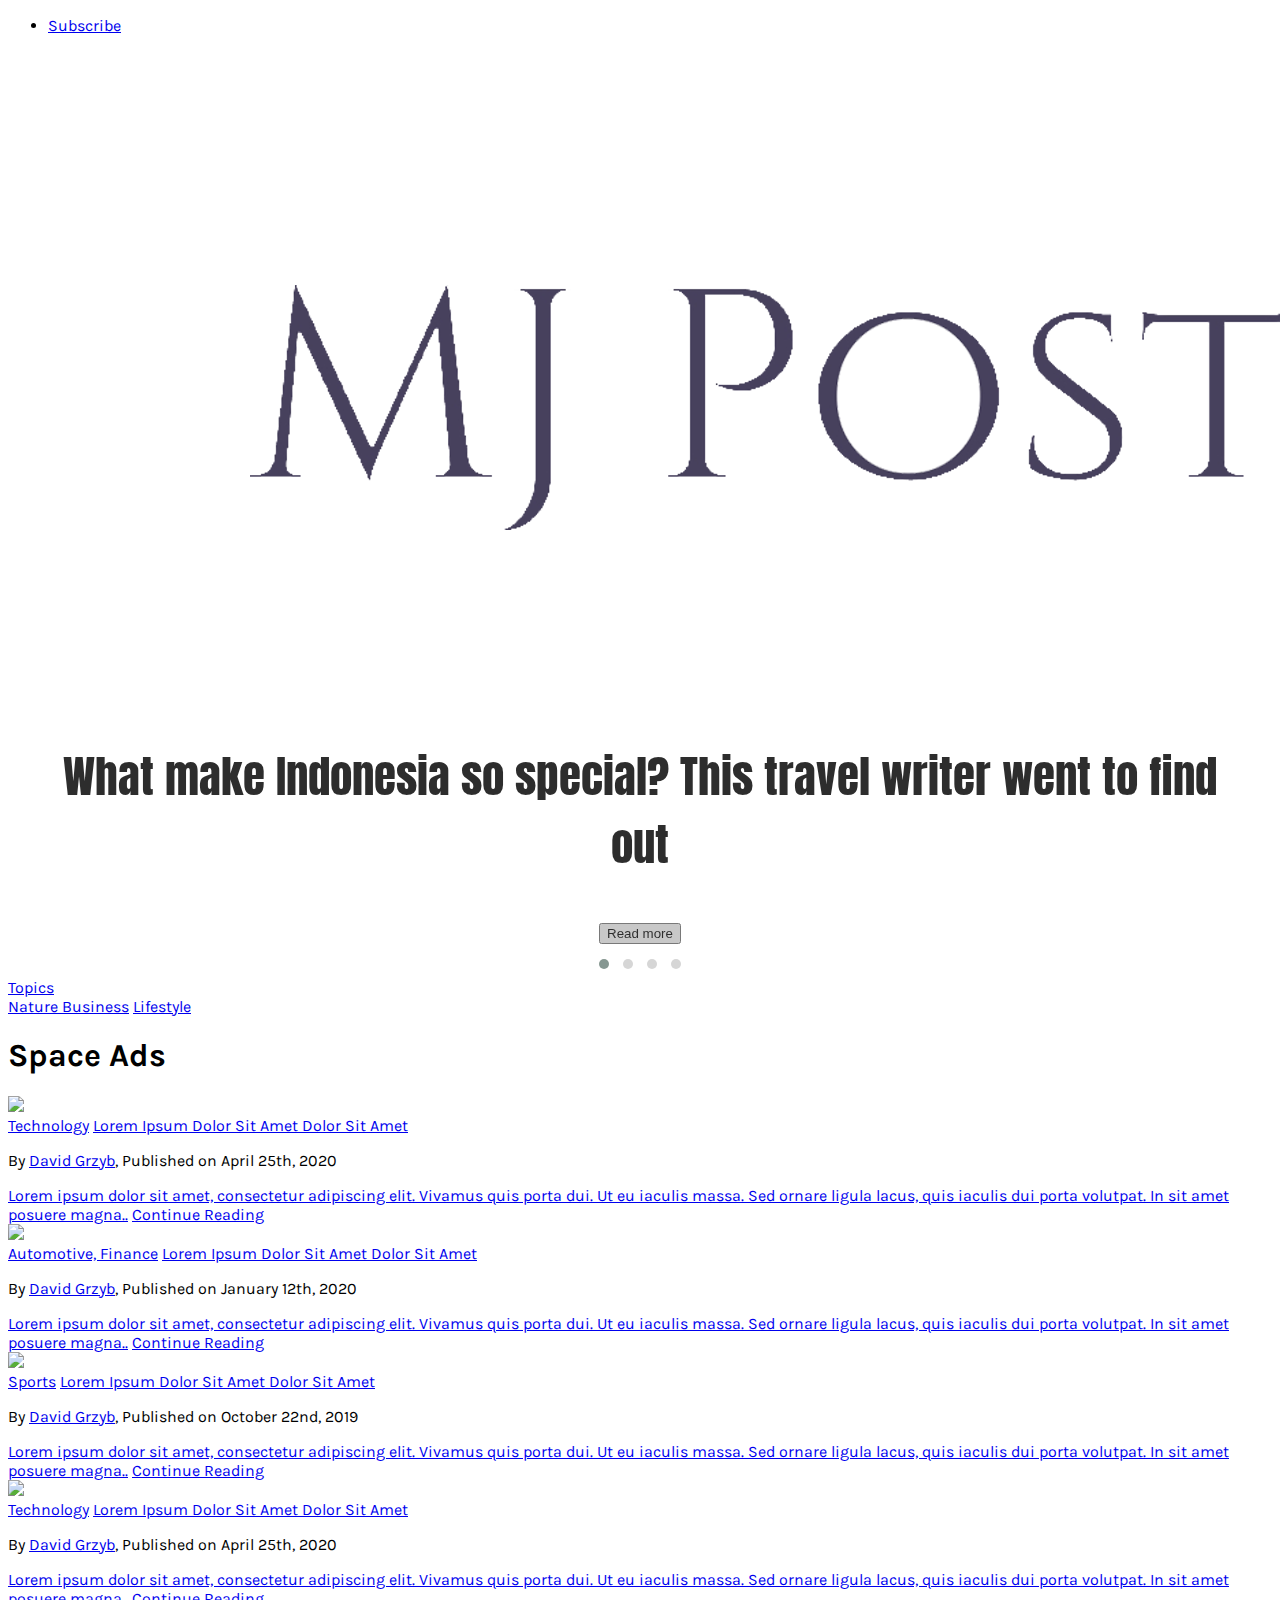
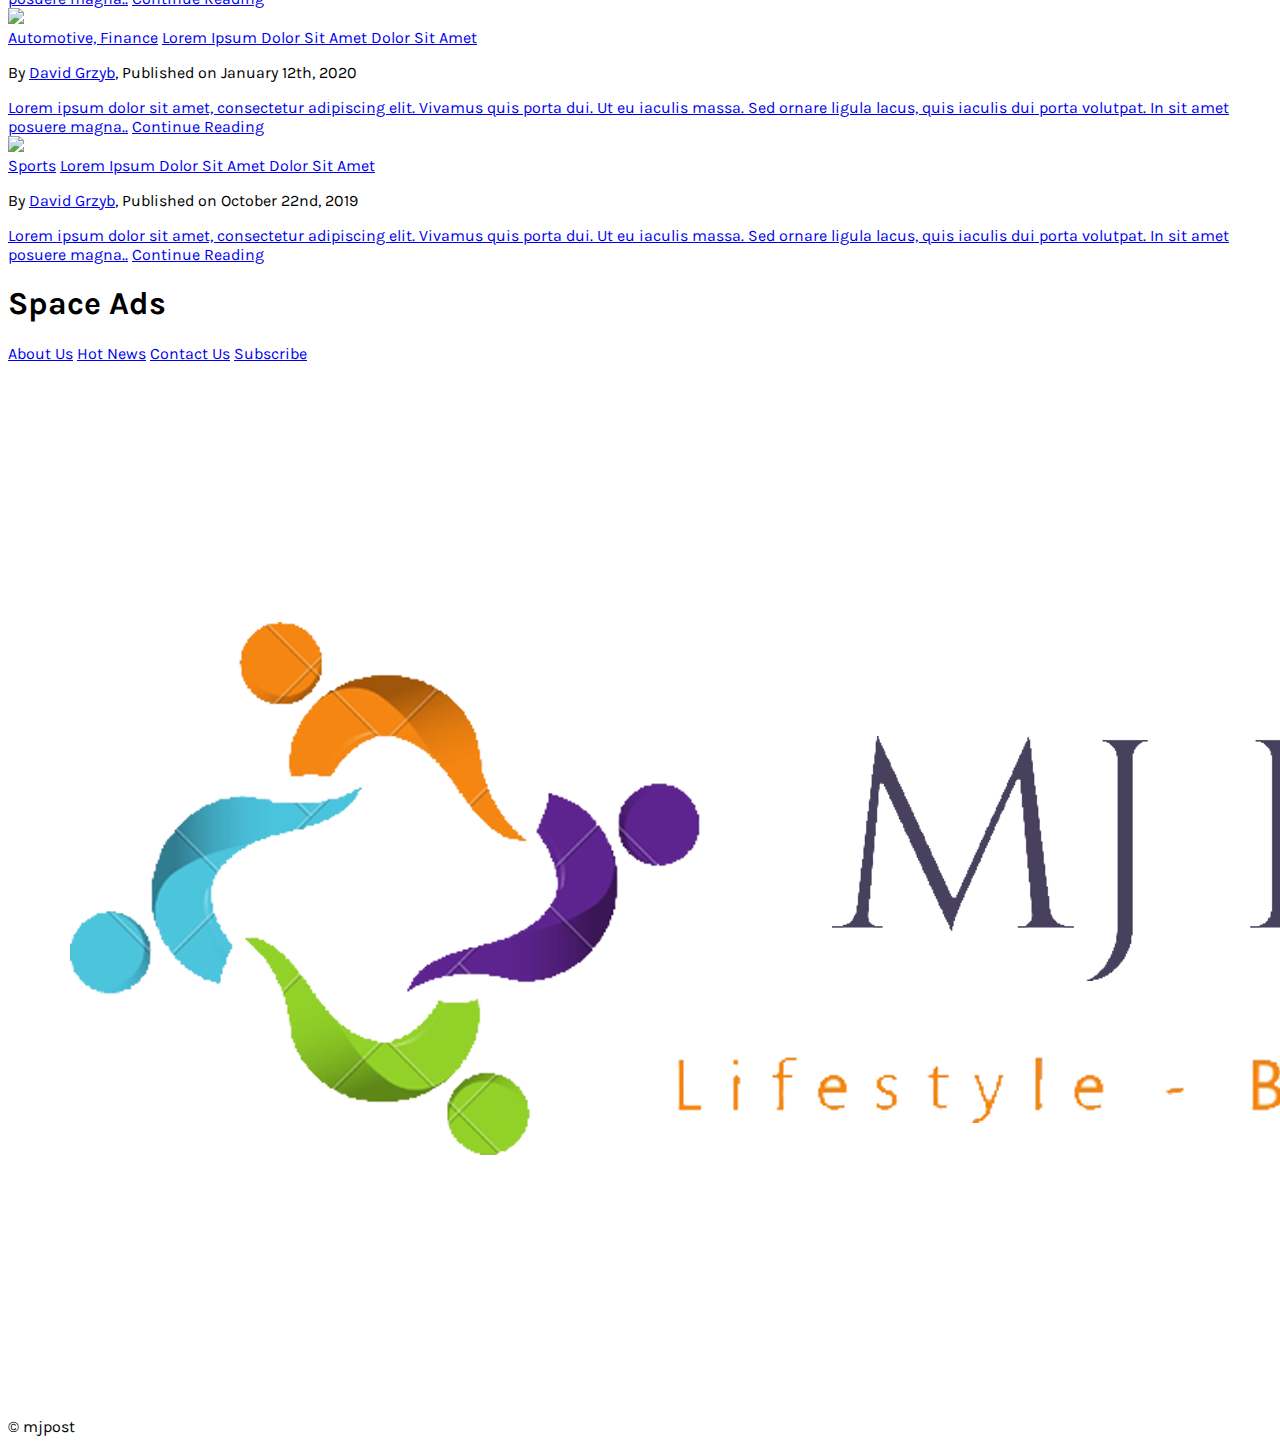
==== index.html @ 70ec4218 "forth commit" ====
<!DOCTYPE html>
<html lang="en">

<head>
    <meta charset="UTF-8" />
    <meta name="viewport" content="width=device-width, initial-scale=1.0" />
    <title>MJ POST MAGAZINE</title>
    <meta name="author" content="David Grzyb" />
    <meta name="description" content="" />

    <!-- google font -->
    <link rel="stylesheet" href="https://fonts.googleapis.com/css?family=Anton" />

    <!-- Tailwind -->
    <link href="https://unpkg.com/tailwindcss/dist/tailwind.min.css" rel="stylesheet" />
    <style>
        @import url("https://fonts.googleapis.com/css?family=Karla:400,700&display=swap");

        .font-family-karla {
            font-family: karla;
        }
    </style>

    <!-- my main css -->

    <!-- owlcarousel -->
    <link rel="stylesheet" href="./assets/css/owl.carousel.css" />
    <link rel="stylesheet" href="./assets/css/owl.carousel.min.css" />
    <link rel="stylesheet" href="./assets/css/owl.theme.default.css" />
    <link rel="stylesheet" href="./assets/css/owl.theme.default.min.css" />

    <!-- AlpineJS -->
    <script src="https://cdn.jsdelivr.net/gh/alpinejs/alpine@v2.x.x/dist/alpine.min.js" defer></script>

    <!-- Font Awesome -->
    <script src="https://cdnjs.cloudflare.com/ajax/libs/font-awesome/5.13.0/js/all.min.js"
        integrity="sha256-KzZiKy0DWYsnwMF+X1DvQngQ2/FxF7MF3Ff72XcpuPs=" crossorigin="anonymous"></script>
</head>

<body class="bg-white font-family-karla">
    <!-- Top Bar Nav -->
    <nav class="w-full py-4 bg-white shadow">
        <div class="w-full container mx-auto flex flex-wrap items-center justify-between">
            <nav>
                <ul class="flex items-center justify-between font-bold text-sm text-black uppercase no-underline">
                    <li>
                        <a class="hover:text-white hover:underline hover:bg-red-400 bg-red-200 py-4 px-4 rounded-md"
                            href="#">Subscribe</a>
                    </li>
                </ul>
            </nav>

            <img src="./assets/images/mj postonly.png" alt="logo" class="w-32 bg-white" />

            <div class="flex items-center text-lg no-underline text-black pr-6">
                <a class="" href="#">
                    <i class="fab fa-facebook hover:text-gray-200"></i>
                </a>
                <a class="pl-6" href="#">
                    <i class="fab fa-instagram hover:text-gray-200"></i>
                </a>
                <a class="pl-6" href="#">
                    <i class="fab fa-twitter hover:text-gray-200"></i>
                </a>
            </div>
        </div>
    </nav>

    <!-- Text Header -->
    <header class="w-full h-full">
        <div class="flex flex-col items-center py-10">
            <div class="owl-carousel owl-theme">
                <div class="item text-center py-48 h-full xs:h-16 md:h-32 lg:h-64" style="
              background: url(https://source.unsplash.com/DDsD431IFX4);
              height: 50%;
              background-position: center;
              background-size: cover;
              filter: brightness(75%);
              filter: contrast(65%);
            ">
                    <div class="text-white text-2xl" style="text-align: center;">
                        <p class="tracking-wider max-w-lg mx-auto px-auto"
                            style="font-family: 'Anton'; font-size: 45px;">
                            What make Indonesia so special? This travel writer went to find
                            out
                        </p>
                        <button
                            class="mt-10 text-lg bg-transparent hover:bg-white text-black font-semibold hover:text-black py-2 px-12 border border-black hover:border-transparent rounded"
                            style="transition: all 0.2s ease 0s;" onclick="location.href='./post.html'">
                            Read more
                        </button>
                    </div>
                </div>
                <div class="item text-center py-48" style="
              background: url(https://source.unsplash.com/DDsD431IFX4);
              height: 50%;
              background-position: center;
              background-size: cover;
              filter: brightness(75%);
              filter: contrast(65%);
            ">
                    <div class="text-white text-2xl" style="text-align: center;">
                        <p class="tracking-wider max-w-lg mx-auto px-auto"
                            style="font-family: 'Anton'; font-size: 45px;">
                            What make Indonesia so special? This travel writer went to find
                            out
                        </p>
                        <button
                            class="mt-10 text-lg bg-transparent hover:bg-white text-black font-semibold hover:text-black py-2 px-12 border border-black hover:border-transparent rounded"
                            style="transition: all 0.2s ease 0s;" onclick="location.href='./post.html'">
                            Read more
                        </button>
                    </div>
                </div>
                <div class="item text-center py-48" style="
              background: url(https://source.unsplash.com/DDsD431IFX4);
              height: 50%;
              background-position: center;
              background-size: cover;
              filter: brightness(75%);
              filter: contrast(65%);
            ">
                    <div class="text-white text-2xl" style="text-align: center;">
                        <p class="tracking-wider max-w-lg mx-auto px-auto"
                            style="font-family: 'Anton'; font-size: 45px;">
                            What make Indonesia so special? This travel writer went to find
                            out
                        </p>
                        <button
                            class="mt-10 text-lg bg-transparent hover:bg-white text-black font-semibold hover:text-black py-2 px-12 border border-black hover:border-transparent rounded"
                            style="transition: all 0.2s ease 0s;" onclick="location.href='./post.html'">
                            Read more
                        </button>
                    </div>
                </div>
                <div class="item text-center py-48" style="
              background: url(https://source.unsplash.com/DDsD431IFX4);
              height: 50%;
              background-position: center;
              background-size: cover;
              filter: brightness(75%);
              filter: contrast(65%);
            ">
                    <div class="text-white text-2xl" style="text-align: center;">
                        <p class="tracking-wider max-w-lg mx-auto px-auto"
                            style="font-family: 'Anton'; font-size: 45px;">
                            What make Indonesia so special? This travel writer went to find
                            out
                        </p>
                        <button
                            class="mt-10 text-lg bg-transparent hover:bg-white text-black font-semibold hover:text-black py-2 px-12 border border-black hover:border-transparent rounded"
                            style="transition: all 0.2s ease 0s;" onclick="location.href='./post.html'">
                            Read more
                        </button>
                    </div>
                </div>
            </div>
        </div>
    </header>

    <!-- Topic Nav -->
    <nav id="topic" class="w-full py-4 border-t border-b bg-gray-100" x-data="{ open: false }">
        <div class="block sm:hidden">
            <a href="#topic"
                class="block md:hidden text-base font-bold uppercase text-center flex justify-center items-center"
                @click="open = !open">
                Topics
                <i :class="open ? 'fa-chevron-down': 'fa-chevron-up'" class="fas ml-2"></i>
            </a>
        </div>
        <div :class="open ? 'block': 'hidden'" class="w-full flex-grow sm:flex sm:items-center sm:w-auto">
            <div
                class="w-full container mx-auto flex flex-col sm:flex-row items-center justify-center text-sm font-bold uppercase mt-0 px-6 py-2">
                <a href="#" class="hover:bg-gray-400 rounded py-2 px-4 mx-2">Nature <i</a> <a href="#"
                        class="hover:bg-gray-400 rounded py-2 px-4 mx-2">Business</a>
                <a href="#" class="hover:bg-gray-400 rounded py-2 px-4 mx-2">Lifestyle</a>
            </div>
        </div>
    </nav>
    <!-- ADS 2 -->
    <div class="container px-3 mx-auto max-w-2xl bg-gray-400 my-16 h-40 text-center align-items-center">
        <div>
            <h1 class="p-16">Space Ads</h1>
        </div>
    </div>
    <div class="container mx-auto flex flex-wrap py-6">
        <!-- Posts Section -->
        <section class="w-full md:w-1/2 flex flex-col items-center px-3">
            <article class="flex flex-col shadow my-4 hover:shadow-2xl" style="transition: all 0.2s ease 0s;"
                onclick="location.href='./post.html'">
                <!-- Article Image -->
                <a href="#" class="hover:opacity-75">
                    <img src="https://source.unsplash.com/collection/1346951/1000x500?sig=1" />
                </a>
                <div class="bg-white flex flex-col justify-start p-6">
                    <a href="#" class="text-blue-700 text-sm font-bold uppercase pb-4">Technology</a>
                    <a href="#" class="text-3xl font-bold hover:text-gray-700 pb-4">Lorem Ipsum Dolor Sit Amet Dolor Sit
                        Amet</a>
                    <p href="#" class="text-sm pb-3">
                        By
                        <a href="#" class="font-semibold hover:text-gray-800">David Grzyb</a>, Published on April 25th,
                        2020
                    </p>
                    <a href="#" class="pb-6">Lorem ipsum dolor sit amet, consectetur adipiscing elit. Vivamus
                        quis porta dui. Ut eu iaculis massa. Sed ornare ligula lacus, quis
                        iaculis dui porta volutpat. In sit amet posuere magna..</a>
                    <a href="#" class="uppercase text-gray-800 hover:text-black">Continue Reading <i
                            class="fas fa-arrow-right"></i></a>
                </div>
            </article>

            <article class="flex flex-col shadow my-4" style="transition: all 0.2s ease 0s;"
                onclick="location.href='./post.html'">
                <!-- Article Image -->
                <a href="#" class="hover:opacity-75">
                    <img src="https://source.unsplash.com/collection/1346951/1000x500?sig=2" />
                </a>
                <div class="bg-white flex flex-col justify-start p-6">
                    <a href="#" class="text-blue-700 text-sm font-bold uppercase pb-4">Automotive, Finance</a>
                    <a href="#" class="text-3xl font-bold hover:text-gray-700 pb-4">Lorem Ipsum Dolor Sit Amet Dolor Sit
                        Amet</a>
                    <p href="#" class="text-sm pb-3">
                        By
                        <a href="#" class="font-semibold hover:text-gray-800">David Grzyb</a>, Published on January
                        12th, 2020
                    </p>
                    <a href="#" class="pb-6">Lorem ipsum dolor sit amet, consectetur adipiscing elit. Vivamus
                        quis porta dui. Ut eu iaculis massa. Sed ornare ligula lacus, quis
                        iaculis dui porta volutpat. In sit amet posuere magna..</a>
                    <a href="#" class="uppercase text-gray-800 hover:text-black">Continue Reading <i
                            class="fas fa-arrow-right"></i></a>
                </div>
            </article>

            <article class="flex flex-col shadow my-4" style="transition: all 0.2s ease 0s;"
                onclick="location.href='./post.html'">
                <!-- Article Image -->
                <a href="#" class="hover:opacity-75">
                    <img src="https://source.unsplash.com/collection/1346951/1000x500?sig=3" />
                </a>
                <div class="bg-white flex flex-col justify-start p-6">
                    <a href="#" class="text-blue-700 text-sm font-bold uppercase pb-4">Sports</a>
                    <a href="#" class="text-3xl font-bold hover:text-gray-700 pb-4">Lorem Ipsum Dolor Sit Amet Dolor Sit
                        Amet</a>
                    <p href="#" class="text-sm pb-3">
                        By
                        <a href="#" class="font-semibold hover:text-gray-800">David Grzyb</a>, Published on October
                        22nd, 2019
                    </p>
                    <a href="#" class="pb-6">Lorem ipsum dolor sit amet, consectetur adipiscing elit. Vivamus
                        quis porta dui. Ut eu iaculis massa. Sed ornare ligula lacus, quis
                        iaculis dui porta volutpat. In sit amet posuere magna..</a>
                    <a href="#" class="uppercase text-gray-800 hover:text-black">Continue Reading <i
                            class="fas fa-arrow-right"></i></a>
                </div>
            </article>

            <!-- Pagination -->
            <!-- <div class="flex items-center py-8">
          <a
            href="#"
            class="h-10 w-10 bg-blue-800 hover:bg-blue-600 font-semibold text-white text-sm flex items-center justify-center"
            >1</a
          >
          <a
            href="#"
            class="h-10 w-10 font-semibold text-gray-800 hover:bg-blue-600 hover:text-white text-sm flex items-center justify-center"
            >2</a
          >
          <a
            href="#"
            class="h-10 w-10 font-semibold text-gray-800 hover:text-gray-900 text-sm flex items-center justify-center ml-3"
            >Next <i class="fas fa-arrow-right ml-2"></i
          ></a>
        </div> -->
        </section>

        <section class="w-full md:w-1/2 flex flex-col items-center px-3">
            <article class="flex flex-col shadow my-4" style="transition: all 0.2s ease 0s;"
                onclick="location.href='./post.html'">
                <!-- Article Image -->
                <a href="#" class="hover:opacity-75">
                    <img src="https://source.unsplash.com/collection/1346951/1000x500?sig=1" />
                </a>
                <div class="bg-white flex flex-col justify-start p-6">
                    <a href="#" class="text-blue-700 text-sm font-bold uppercase pb-4">Technology</a>
                    <a href="#" class="text-3xl font-bold hover:text-gray-700 pb-4">Lorem Ipsum Dolor Sit Amet Dolor Sit
                        Amet</a>
                    <p href="#" class="text-sm pb-3">
                        By
                        <a href="#" class="font-semibold hover:text-gray-800">David Grzyb</a>, Published on April 25th,
                        2020
                    </p>
                    <a href="#" class="pb-6">Lorem ipsum dolor sit amet, consectetur adipiscing elit. Vivamus
                        quis porta dui. Ut eu iaculis massa. Sed ornare ligula lacus, quis
                        iaculis dui porta volutpat. In sit amet posuere magna..</a>
                    <a href="#" class="uppercase text-gray-800 hover:text-black">Continue Reading <i
                            class="fas fa-arrow-right"></i></a>
                </div>
            </article>

            <article class="flex flex-col shadow my-4" style="transition: all 0.2s ease 0s;"
                onclick="location.href='./post.html'">
                <!-- Article Image -->
                <a href="#" class="hover:opacity-75">
                    <img src="https://source.unsplash.com/collection/1346951/1000x500?sig=2" />
                </a>
                <div class="bg-white flex flex-col justify-start p-6">
                    <a href="#" class="text-blue-700 text-sm font-bold uppercase pb-4">Automotive, Finance</a>
                    <a href="#" class="text-3xl font-bold hover:text-gray-700 pb-4">Lorem Ipsum Dolor Sit Amet Dolor Sit
                        Amet</a>
                    <p href="#" class="text-sm pb-3">
                        By
                        <a href="#" class="font-semibold hover:text-gray-800">David Grzyb</a>, Published on January
                        12th, 2020
                    </p>
                    <a href="#" class="pb-6">Lorem ipsum dolor sit amet, consectetur adipiscing elit. Vivamus
                        quis porta dui. Ut eu iaculis massa. Sed ornare ligula lacus, quis
                        iaculis dui porta volutpat. In sit amet posuere magna..</a>
                    <a href="#" class="uppercase text-gray-800 hover:text-black">Continue Reading <i
                            class="fas fa-arrow-right"></i></a>
                </div>
            </article>

            <article class="flex flex-col shadow my-4" style="transition: all 0.2s ease 0s;"
                onclick="location.href='./post.html'">
                <!-- Article Image -->
                <a href="#" class="hover:opacity-75">
                    <img src="https://source.unsplash.com/collection/1346951/1000x500?sig=3" />
                </a>
                <div class="bg-white flex flex-col justify-start p-6">
                    <a href="#" class="text-blue-700 text-sm font-bold uppercase pb-4">Sports</a>
                    <a href="#" class="text-3xl font-bold hover:text-gray-700 pb-4">Lorem Ipsum Dolor Sit Amet Dolor Sit
                        Amet</a>
                    <p href="#" class="text-sm pb-3">
                        By
                        <a href="#" class="font-semibold hover:text-gray-800">David Grzyb</a>, Published on October
                        22nd, 2019
                    </p>
                    <a href="#" class="pb-6">Lorem ipsum dolor sit amet, consectetur adipiscing elit. Vivamus
                        quis porta dui. Ut eu iaculis massa. Sed ornare ligula lacus, quis
                        iaculis dui porta volutpat. In sit amet posuere magna..</a>
                    <a href="#" class="uppercase text-gray-800 hover:text-black">Continue Reading <i
                            class="fas fa-arrow-right"></i></a>
                </div>
            </article>
        </section>
        <!-- Sidebar Section -->
        <!-- <aside class="w-full md:w-1/3 flex flex-col items-center px-3">
        <div class="w-full bg-white shadow flex flex-col my-4 p-6">
          <p class="text-xl font-semibold pb-5">About Us</p>
          <p class="pb-2">
            Lorem ipsum dolor sit amet, consectetur adipiscing elit. Maecenas
            mattis est eu odio sagittis tristique. Vestibulum ut finibus leo. In
            hac habitasse platea dictumst.
          </p>
          <a
            href="#"
            class="w-full bg-blue-800 text-white font-bold text-sm uppercase rounded hover:bg-blue-700 flex items-center justify-center px-2 py-3 mt-4"
          >
            Get to know us
          </a>
        </div>

        <div class="w-full bg-white shadow flex flex-col my-4 p-6">
          <p class="text-xl font-semibold pb-5">Instagram</p>
          <div class="grid grid-cols-3 gap-3">
            <img
              class="hover:opacity-75"
              src="https://source.unsplash.com/collection/1346951/150x150?sig=1"
            />
            <img
              class="hover:opacity-75"
              src="https://source.unsplash.com/collection/1346951/150x150?sig=2"
            />
            <img
              class="hover:opacity-75"
              src="https://source.unsplash.com/collection/1346951/150x150?sig=3"
            />
            <img
              class="hover:opacity-75"
              src="https://source.unsplash.com/collection/1346951/150x150?sig=4"
            />
            <img
              class="hover:opacity-75"
              src="https://source.unsplash.com/collection/1346951/150x150?sig=5"
            />
            <img
              class="hover:opacity-75"
              src="https://source.unsplash.com/collection/1346951/150x150?sig=6"
            />
            <img
              class="hover:opacity-75"
              src="https://source.unsplash.com/collection/1346951/150x150?sig=7"
            />
            <img
              class="hover:opacity-75"
              src="https://source.unsplash.com/collection/1346951/150x150?sig=8"
            />
            <img
              class="hover:opacity-75"
              src="https://source.unsplash.com/collection/1346951/150x150?sig=9"
            />
          </div>
          <a
            href="#"
            class="w-full bg-blue-800 text-white font-bold text-sm uppercase rounded hover:bg-blue-700 flex items-center justify-center px-2 py-3 mt-6"
          >
            <i class="fab fa-instagram mr-2"></i> Follow @dgrzyb
          </a>
        </div>
      </aside> -->
    </div>

    <!-- ADS 2-->
    <div class="container px-3 mx-auto max-w-2xl bg-gray-400 my-16 h-40 text-center align-items-center">
        <div>
            <h1 class="p-16">Space Ads</h1>
        </div>
    </div>
    <footer class="w-full border-t bg-white pb-12">
        <div class="w-full container mx-auto flex flex-col items-center">
            <div class="flex flex-col md:flex-row text-center md:text-left md:justify-between py-6">
                <a href="#" class="uppercase px-3">About Us</a>
                <a href="#" class="uppercase px-3">Hot News</a>
                <a href="#" class="uppercase px-3">Contact Us</a>
                <a href="#" class="uppercase px-3">Subscribe</a>
            </div>
            <div class="max-w-lg">
                <img src="./assets/images/Landscape logo.png" alt="logo" class="h-full w-full" />
            </div>
            <div class="uppercase pb-6">&copy; mjpost</div>
        </div>
    </footer>

    <script src="./assets/script/jquery-2.1.0.min.js"></script>
    <script src="./assets/script/owl.carousel.min.js"></script>

    <!-- my main js -->
    <script src="assets/script/main.js"></script>

    <script>
        function getCarouselData() {
            return {
                currentIndex: 0,
                images: [
                    "https://source.unsplash.com/collection/1346951/800x800?sig=1",
                    "https://source.unsplash.com/collection/1346951/800x800?sig=2",
                    "https://source.unsplash.com/collection/1346951/800x800?sig=3",
                    "https://source.unsplash.com/collection/1346951/800x800?sig=4",
                    "https://source.unsplash.com/collection/1346951/800x800?sig=5",
                    "https://source.unsplash.com/collection/1346951/800x800?sig=6",
                    "https://source.unsplash.com/collection/1346951/800x800?sig=7",
                    "https://source.unsplash.com/collection/1346951/800x800?sig=8",
                    "https://source.unsplash.com/collection/1346951/800x800?sig=9",
                ],
                increment() {
                    this.currentIndex =
                        this.currentIndex === this.images.length - 6 ?
                        0 :
                        this.currentIndex + 1;
                },
                decrement() {
                    this.currentIndex =
                        this.currentIndex === this.images.length - 6 ?
                        0 :
                        this.currentIndex - 1;
                },
            };
        }
    </script>
</body>

</html>
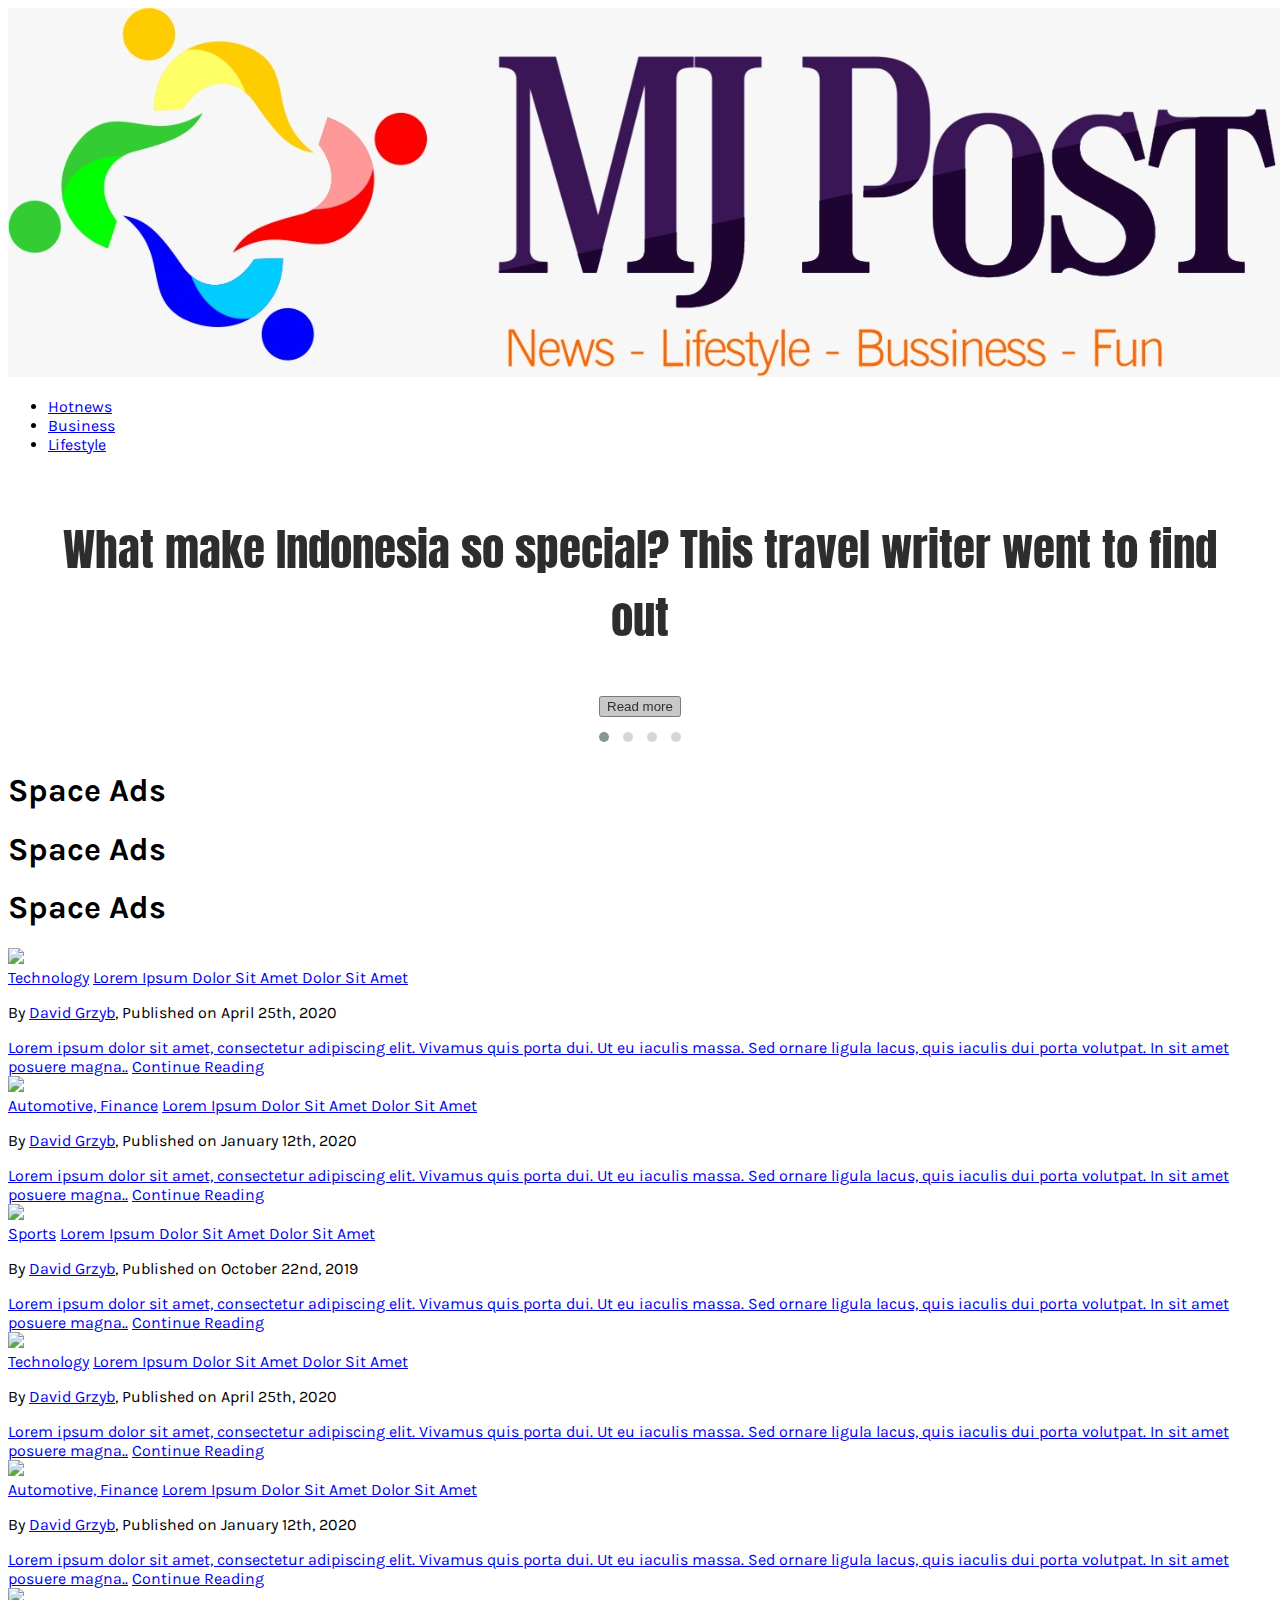
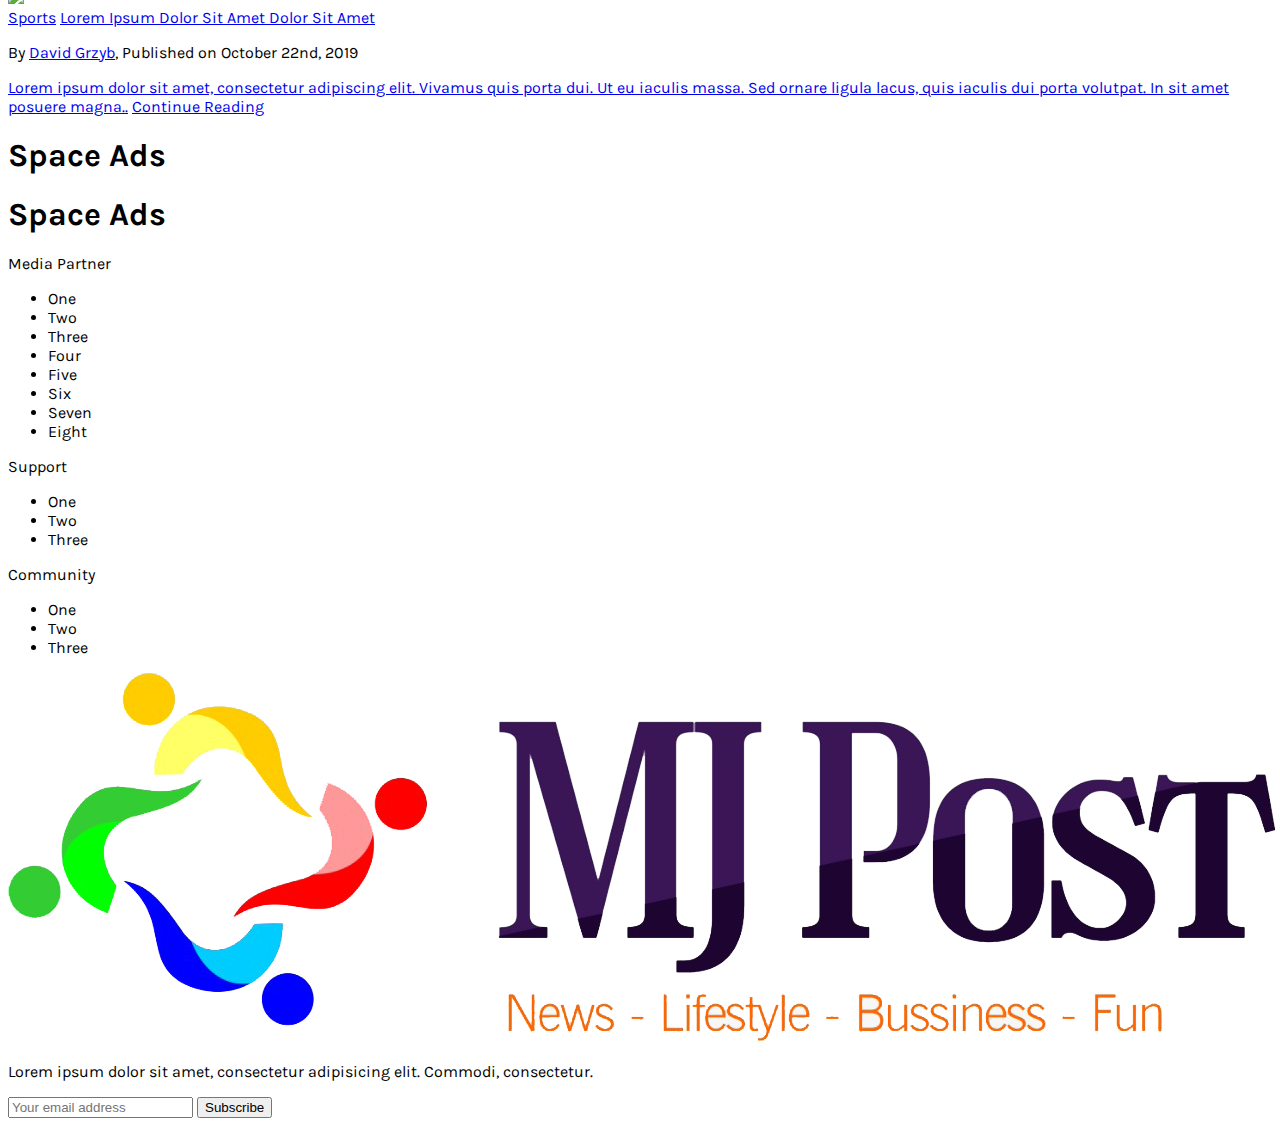
==== commit a08ba56b: "24 juli" ====
--- a/index.html
+++ b/index.html
@@ -22,7 +22,7 @@
     </style>
 
     <!-- my main css -->
-
+    <link rel="stylesheet" href="./assets/css/main.css" />
     <!-- owlcarousel -->
     <link rel="stylesheet" href="./assets/css/owl.carousel.css" />
     <link rel="stylesheet" href="./assets/css/owl.carousel.min.css" />
@@ -40,18 +40,22 @@
 <body class="bg-white font-family-karla">
     <!-- Top Bar Nav -->
     <nav class="w-full py-4 bg-white shadow">
-        <div class="w-full container mx-auto flex flex-wrap items-center justify-between">
+        <div class="w-full container mx-auto flex flex-wrap flex-col sm:flex-row items-center justify-between">
+            <img src="./assets/images/WhatsApp Image 2020-07-23 at 6.05.15 PM.jpeg" alt="logo" class="w-32 bg-white" />
             <nav>
                 <ul class="flex items-center justify-between font-bold text-sm text-black uppercase no-underline">
                     <li>
-                        <a class="hover:text-white hover:underline hover:bg-red-400 bg-red-200 py-4 px-4 rounded-md"
-                            href="#">Subscribe</a>
+                        <a class="hover:text-gray-700 hover:underline py-4 px-4 rounded-md" href="#">Hotnews</a>
+                    </li>
+                    <li>
+                        <a class="hover:text-gray-700 hover:underline py-4 px-4 rounded-md" href="#">Business</a>
+                    </li>
+                    <li>
+                        <a class="hover:text-gray-700 hover:underline py-4 px-4 rounded-md" href="#">Lifestyle</a>
                     </li>
                 </ul>
             </nav>
 
-            <img src="./assets/images/mj postonly.png" alt="logo" class="w-32 bg-white" />
-
             <div class="flex items-center text-lg no-underline text-black pr-6">
                 <a class="" href="#">
                     <i class="fab fa-facebook hover:text-gray-200"></i>
@@ -65,6 +69,21 @@
             </div>
         </div>
     </nav>
+
+    <!-- <div class="topnav items-center justify-between" id="myTopnav">
+      <img
+        src="./assets/images/mj postonly.png"
+        alt="logo"
+        class="w-32 bg-white"
+      />
+      <a href="#home" class="active">Home</a>
+      <a href="#news">News</a>
+      <a href="#contact">Contact</a>
+      <a href="#about">About</a>
+      <a href="javascript:void(0);" class="icon" onclick="myFunction()">
+        <i class="fa fa-bars"></i>
+      </a>
+    </div> -->
 
     <!-- Text Header -->
     <header class="w-full h-full">
@@ -159,7 +178,7 @@
     </header>
 
     <!-- Topic Nav -->
-    <nav id="topic" class="w-full py-4 border-t border-b bg-gray-100" x-data="{ open: false }">
+    <!-- <nav id="topic" class="w-full py-4 border-t border-b bg-gray-100" x-data="{ open: false }">
         <div class="block sm:hidden">
             <a href="#topic"
                 class="block md:hidden text-base font-bold uppercase text-center flex justify-center items-center"
@@ -176,11 +195,23 @@
                 <a href="#" class="hover:bg-gray-400 rounded py-2 px-4 mx-2">Lifestyle</a>
             </div>
         </div>
-    </nav>
+    </nav> -->
     <!-- ADS 2 -->
-    <div class="container px-3 mx-auto max-w-2xl bg-gray-400 my-16 h-40 text-center align-items-center">
+    <div class="w-full container px-3 mx-auto  bg-gray-400 my-6 h-40 text-center align-items-center">
         <div>
             <h1 class="p-16">Space Ads</h1>
+        </div>
+    </div>
+    <div class="container mx-auto w-full flex flex-row space-x-10">
+        <div class="w-full container px-3 mx-auto max-w-2xl bg-gray-400 my-16 h-40 text-center align-items-center">
+            <div>
+                <h1 class="p-16">Space Ads</h1>
+            </div>
+        </div>
+        <div class="w-full container px-3 mx-auto max-w-2xl bg-gray-400 my-16 h-40 text-center align-items-center">
+            <div>
+                <h1 class="p-16">Space Ads</h1>
+            </div>
         </div>
     </div>
     <div class="container mx-auto flex flex-wrap py-6">
@@ -413,13 +444,20 @@
     </div>
 
     <!-- ADS 2-->
-    <div class="container px-3 mx-auto max-w-2xl bg-gray-400 my-16 h-40 text-center align-items-center">
-        <div>
-            <h1 class="p-16">Space Ads</h1>
+    <div class="container mx-auto w-full flex flex-row space-x-10">
+        <div class="w-full container px-3 mx-auto max-w-2xl bg-gray-400 my-16 h-40 text-center align-items-center">
+            <div>
+                <h1 class="p-16">Space Ads</h1>
+            </div>
+        </div>
+        <div class="w-full container px-3 mx-auto max-w-2xl bg-gray-400 my-16 h-40 text-center align-items-center">
+            <div>
+                <h1 class="p-16">Space Ads</h1>
+            </div>
         </div>
     </div>
-    <footer class="w-full border-t bg-white pb-12">
-        <div class="w-full container mx-auto flex flex-col items-center">
+    <footer class="w-full border-t bg-gray-200 pb-12">
+        <!-- <div class="w-full container mx-auto flex flex-col items-center">
             <div class="flex flex-col md:flex-row text-center md:text-left md:justify-between py-6">
                 <a href="#" class="uppercase px-3">About Us</a>
                 <a href="#" class="uppercase px-3">Hot News</a>
@@ -430,6 +468,61 @@
                 <img src="./assets/images/Landscape logo.png" alt="logo" class="h-full w-full" />
             </div>
             <div class="uppercase pb-6">&copy; mjpost</div>
+        </div> -->
+
+        <!-- component -->
+        <div class="container p-8">
+            <div class="sm:flex mb-4">
+                <div class="sm:w-1/4 h-auto">
+                    <div class="text-orange mb-2">Media Partner</div>
+                    <ul class="list-reset leading-normal">
+                        <li class="hover:text-orange text-grey-darker">One</li>
+                        <li class="hover:text-orange text-grey-darker">Two</li>
+                        <li class="hover:text-orange text-grey-darker">Three</li>
+                        <li class="hover:text-orange text-grey-darker">Four</li>
+                        <li class="hover:text-orange text-grey-darker">Five</li>
+                        <li class="hover:text-orange text-grey-darker">Six</li>
+                        <li class="hover:text-orange text-grey-darker">Seven</li>
+                        <li class="hover:text-orange text-grey-darker">Eight</li>
+                    </ul>
+                </div>
+                <div class="sm:w-1/4 h-auto sm:mt-0 mt-8">
+                    <div class="text-blue mb-2">Support</div>
+                    <ul class="list-reset leading-normal">
+                        <li class="hover:text-blue text-grey-darker">One</li>
+                        <li class="hover:text-blue text-grey-darker">Two</li>
+                        <li class="hover:text-blue text-grey-darker">Three</li>
+                    </ul>
+
+
+
+                </div>
+                <div class="sm:w-1/4 h-auto sm:mt-0 mt-8">
+                    <div class="text-green-dark mb-2">Community</div>
+                    <ul class="list-reset leading-normal">
+                        <li class="hover:text-green-dark text-grey-darker">One</li>
+                        <li class="hover:text-green-dark text-grey-darker">Two</li>
+                        <li class="hover:text-green-dark text-grey-darker">Three</li>
+                    </ul>
+
+
+
+                </div>
+                <div class="sm:w-1/2 sm:mt-0 mt-8 h-auto">
+                    <div class="text-red-light mb-2">
+                        <img src="./assets/images/logofix.png" alt="logo" class="w-64 mx-auto" />
+                    </div>
+                    <p class="text-grey-darker leading-normal">Lorem ipsum dolor sit amet, consectetur adipisicing elit.
+                        Commodi, consectetur. </p>
+                    <div class="mt-4 flex flex-col">
+                        <input type="text" class="p-2 border border-grey-light round text-grey-dark text-sm h-auto"
+                            placeholder="Your email address">
+                        <button
+                            class="w-1/3 mt-6 bg-blue-300 text-black text-center rounded-sm h-auto text-xl p-3 text-left">Subscribe</button>
+                    </div>
+                </div>
+
+            </div>
         </div>
     </footer>
 
--- a/assets/css/main.css
+++ b/assets/css/main.css
@@ -0,0 +1,57 @@
+.topnav {
+    overflow: hidden;
+    background-color: white;
+}
+
+.topnav a {
+    float: left;
+    display: block;
+    color: #f2f2f2;
+    text-align: center;
+    padding: 14px 16px;
+    text-decoration: none;
+    font-size: 17px;
+}
+
+.topnav a:hover {
+    background-color: #ddd;
+    color: black;
+}
+
+.topnav a.active {
+    background-color: #4CAF50;
+    color: white;
+}
+
+.topnav .icon {
+    display: none;
+}
+
+@media screen and (max-width: 600px) {
+    .topnav a:not(:first-child) {
+        display: none;
+    }
+
+    .topnav a.icon {
+        float: right;
+        display: block;
+    }
+}
+
+@media screen and (max-width: 600px) {
+    .topnav.responsive {
+        position: relative;
+    }
+
+    .topnav.responsive .icon {
+        position: absolute;
+        right: 0;
+        top: 0;
+    }
+
+    .topnav.responsive a {
+        float: none;
+        display: block;
+        text-align: left;
+    }
+}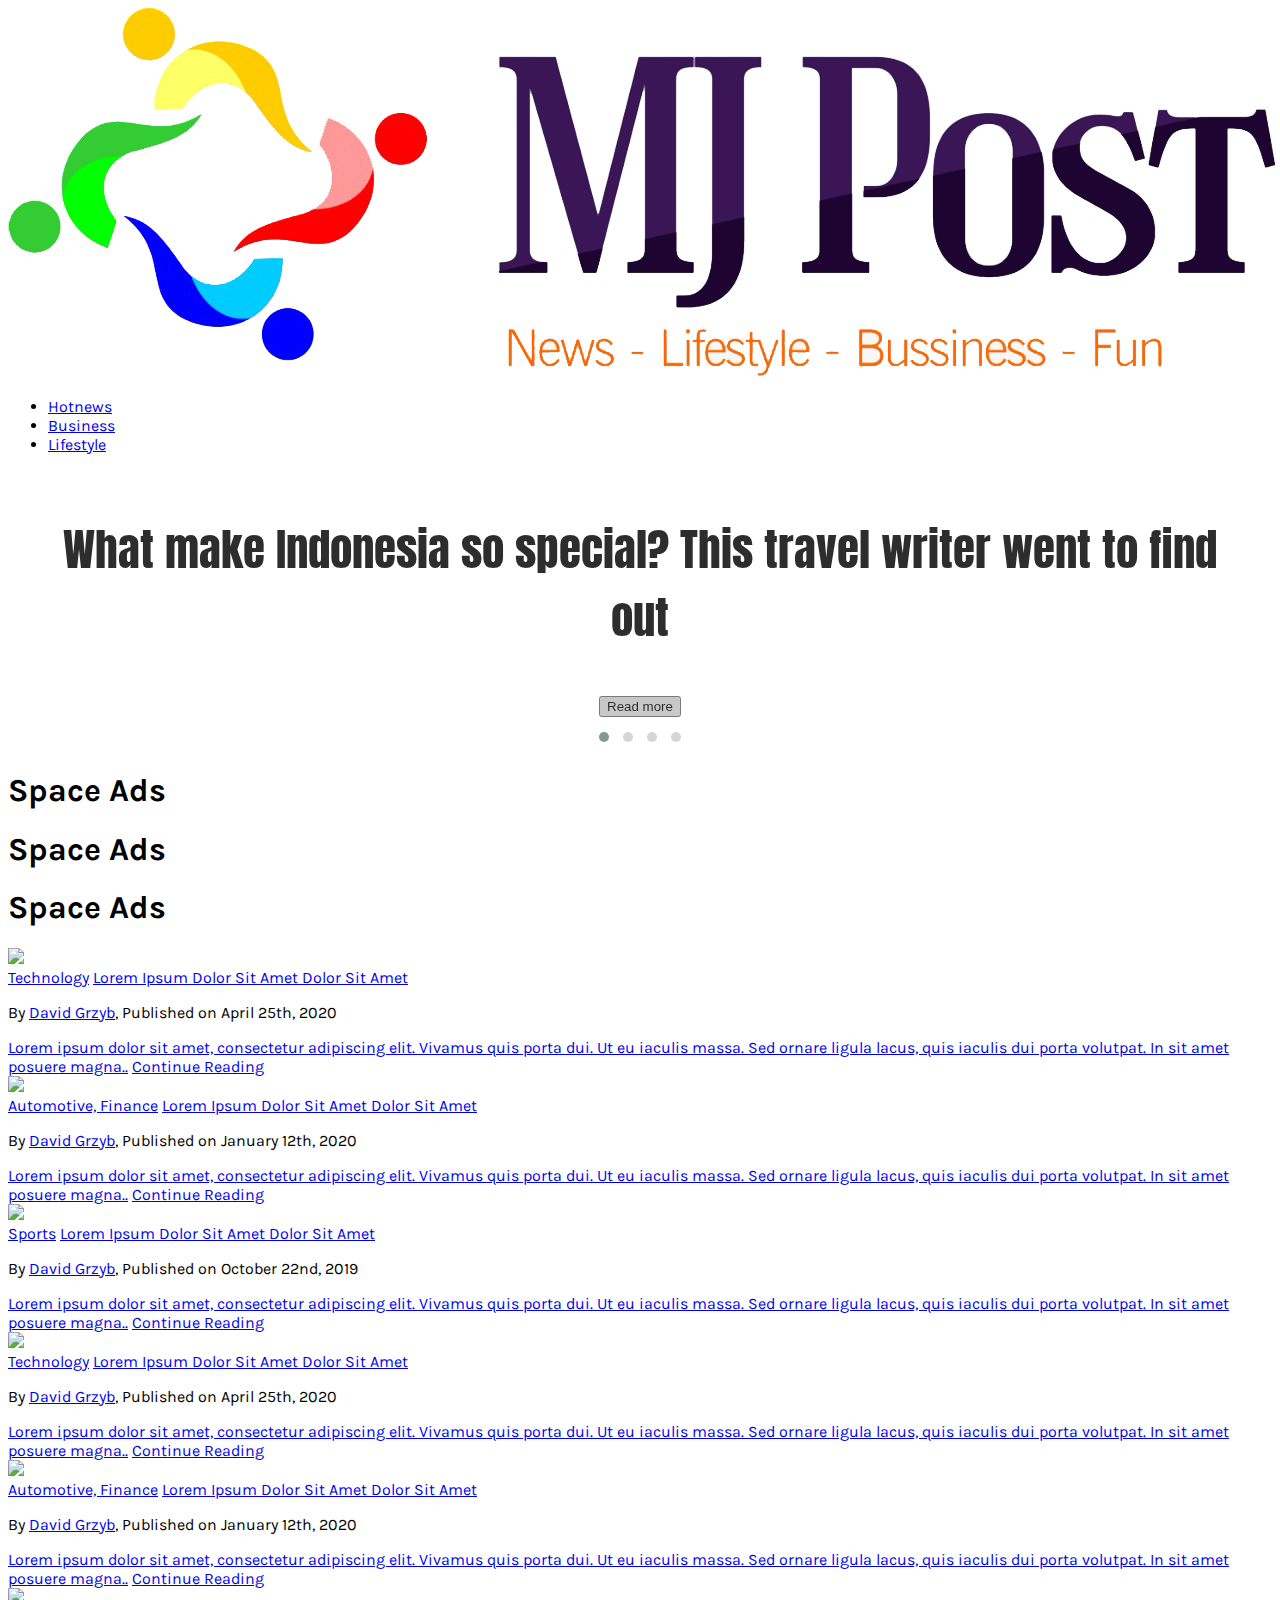
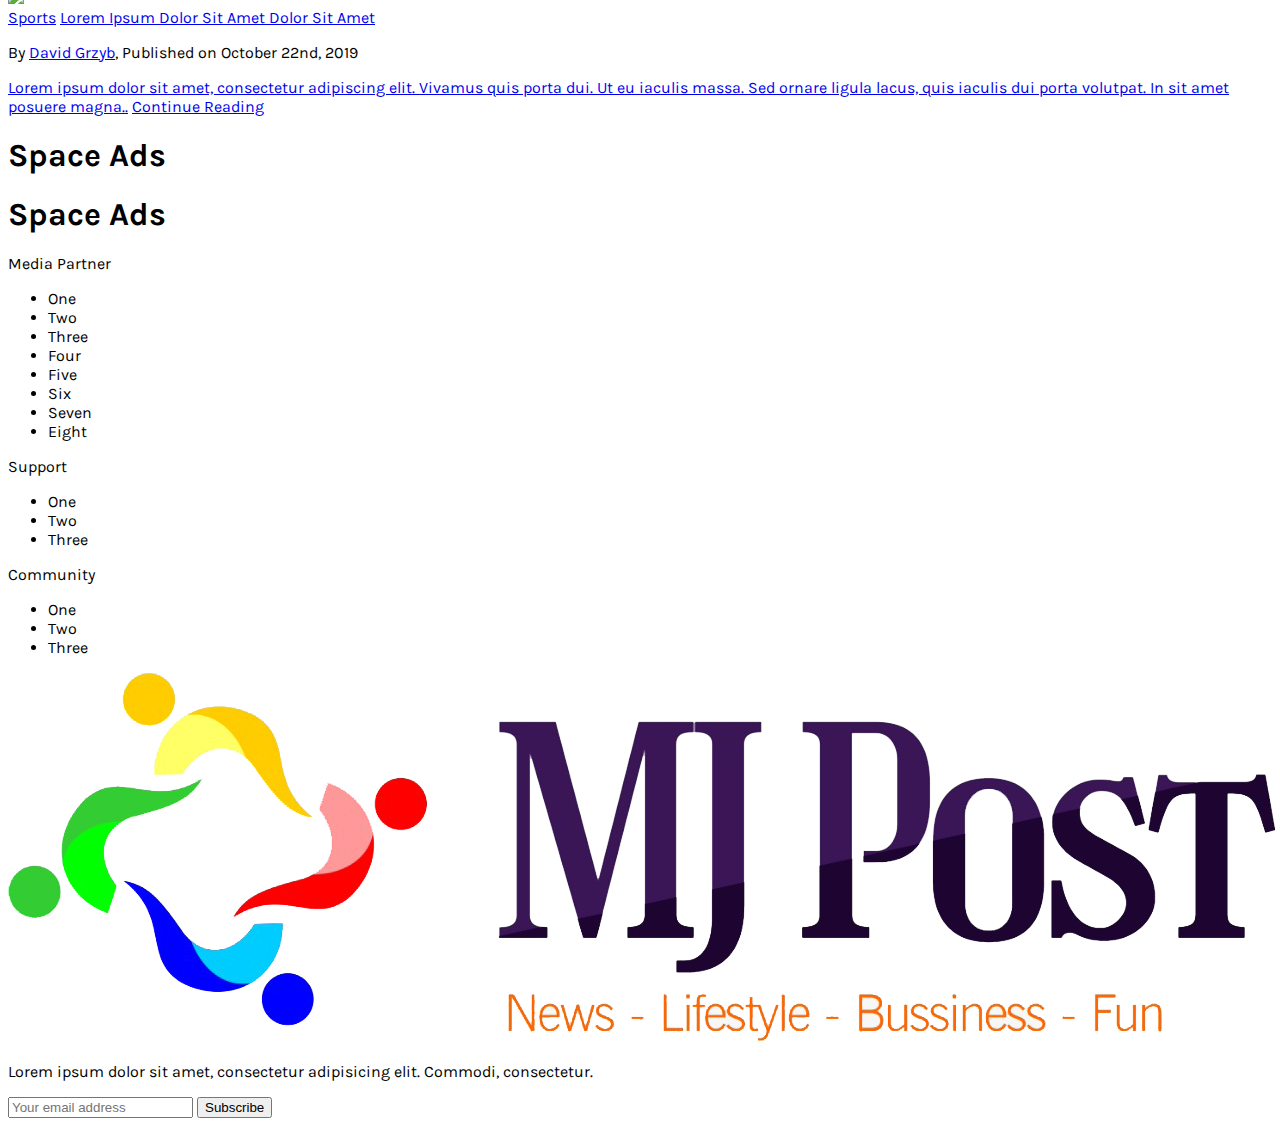
==== commit 66111806: "asdsa" ====
--- a/index.html
+++ b/index.html
@@ -41,7 +41,7 @@
     <!-- Top Bar Nav -->
     <nav class="w-full py-4 bg-white shadow">
         <div class="w-full container mx-auto flex flex-wrap flex-col sm:flex-row items-center justify-between">
-            <img src="./assets/images/WhatsApp Image 2020-07-23 at 6.05.15 PM.jpeg" alt="logo" class="w-32 bg-white" />
+            <img src="./assets/images/logofix.png" alt="logo" class="w-32" />
             <nav>
                 <ul class="flex items-center justify-between font-bold text-sm text-black uppercase no-underline">
                     <li>
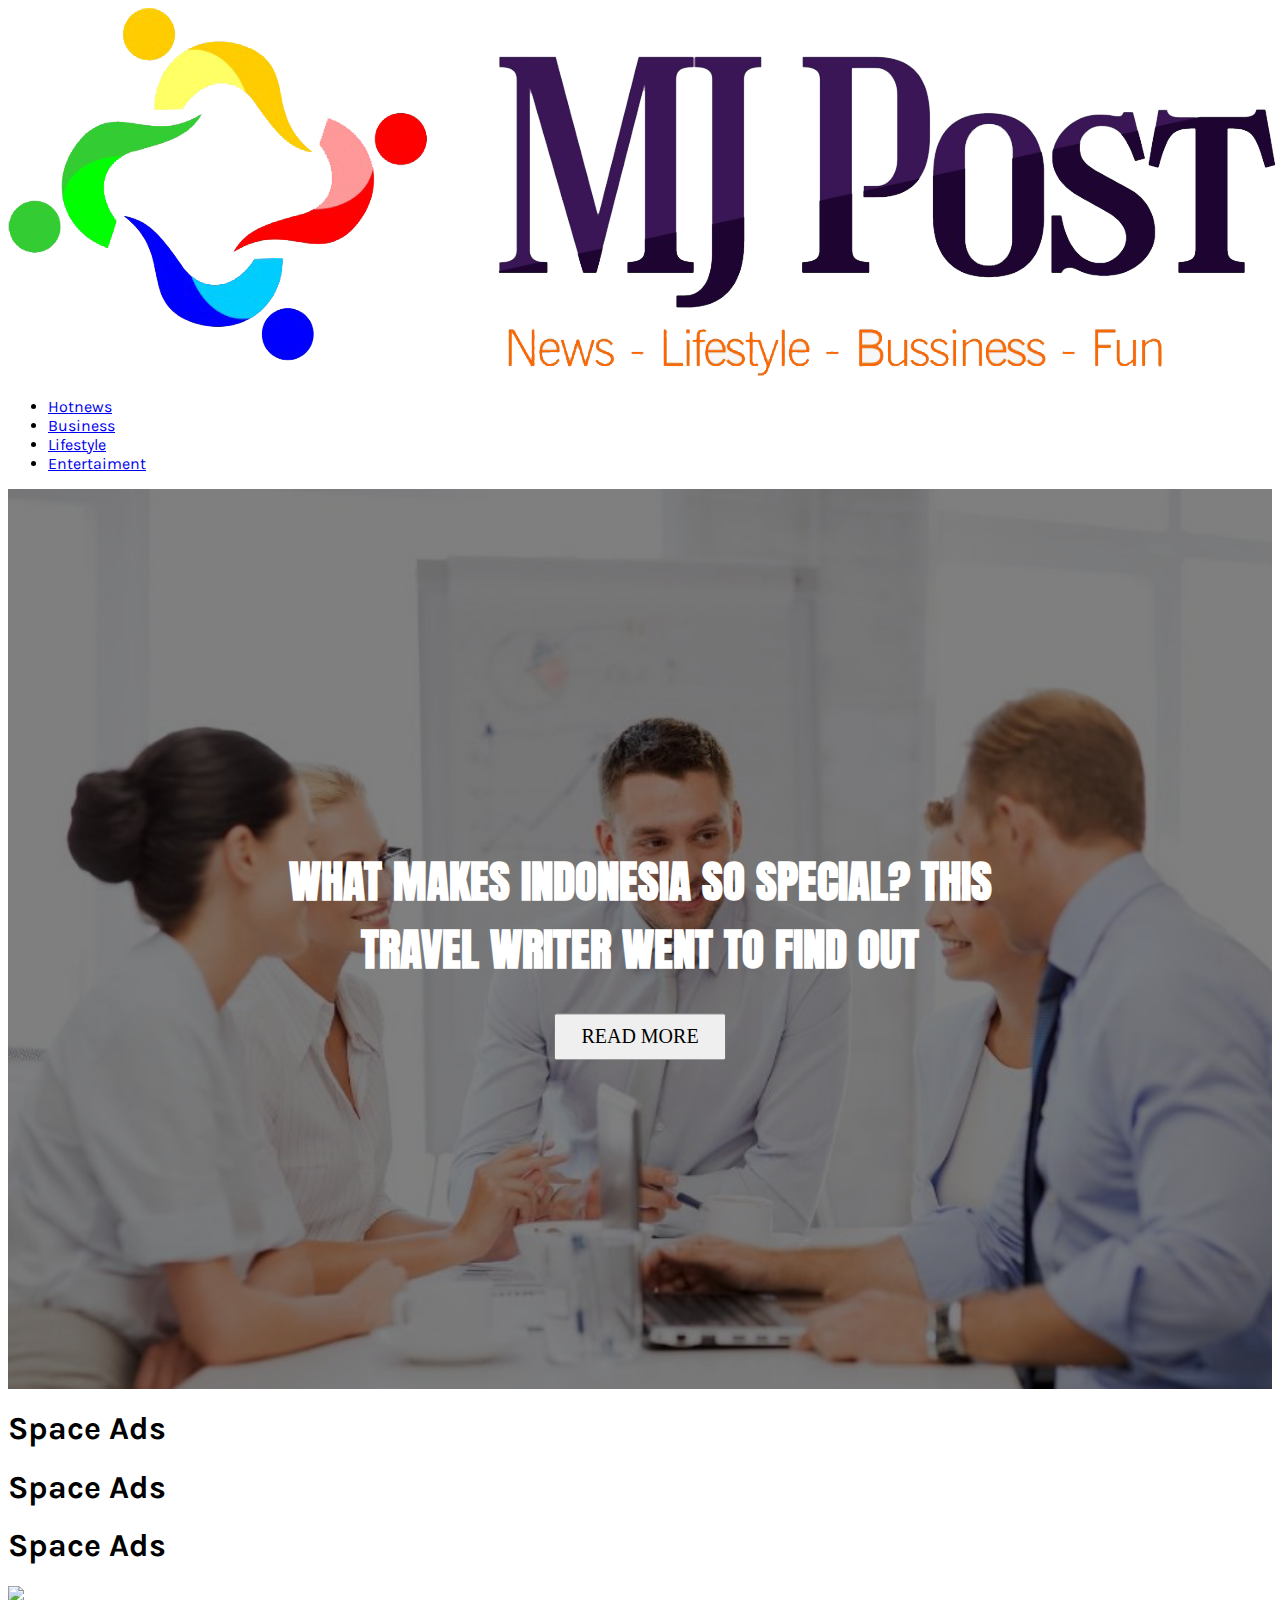
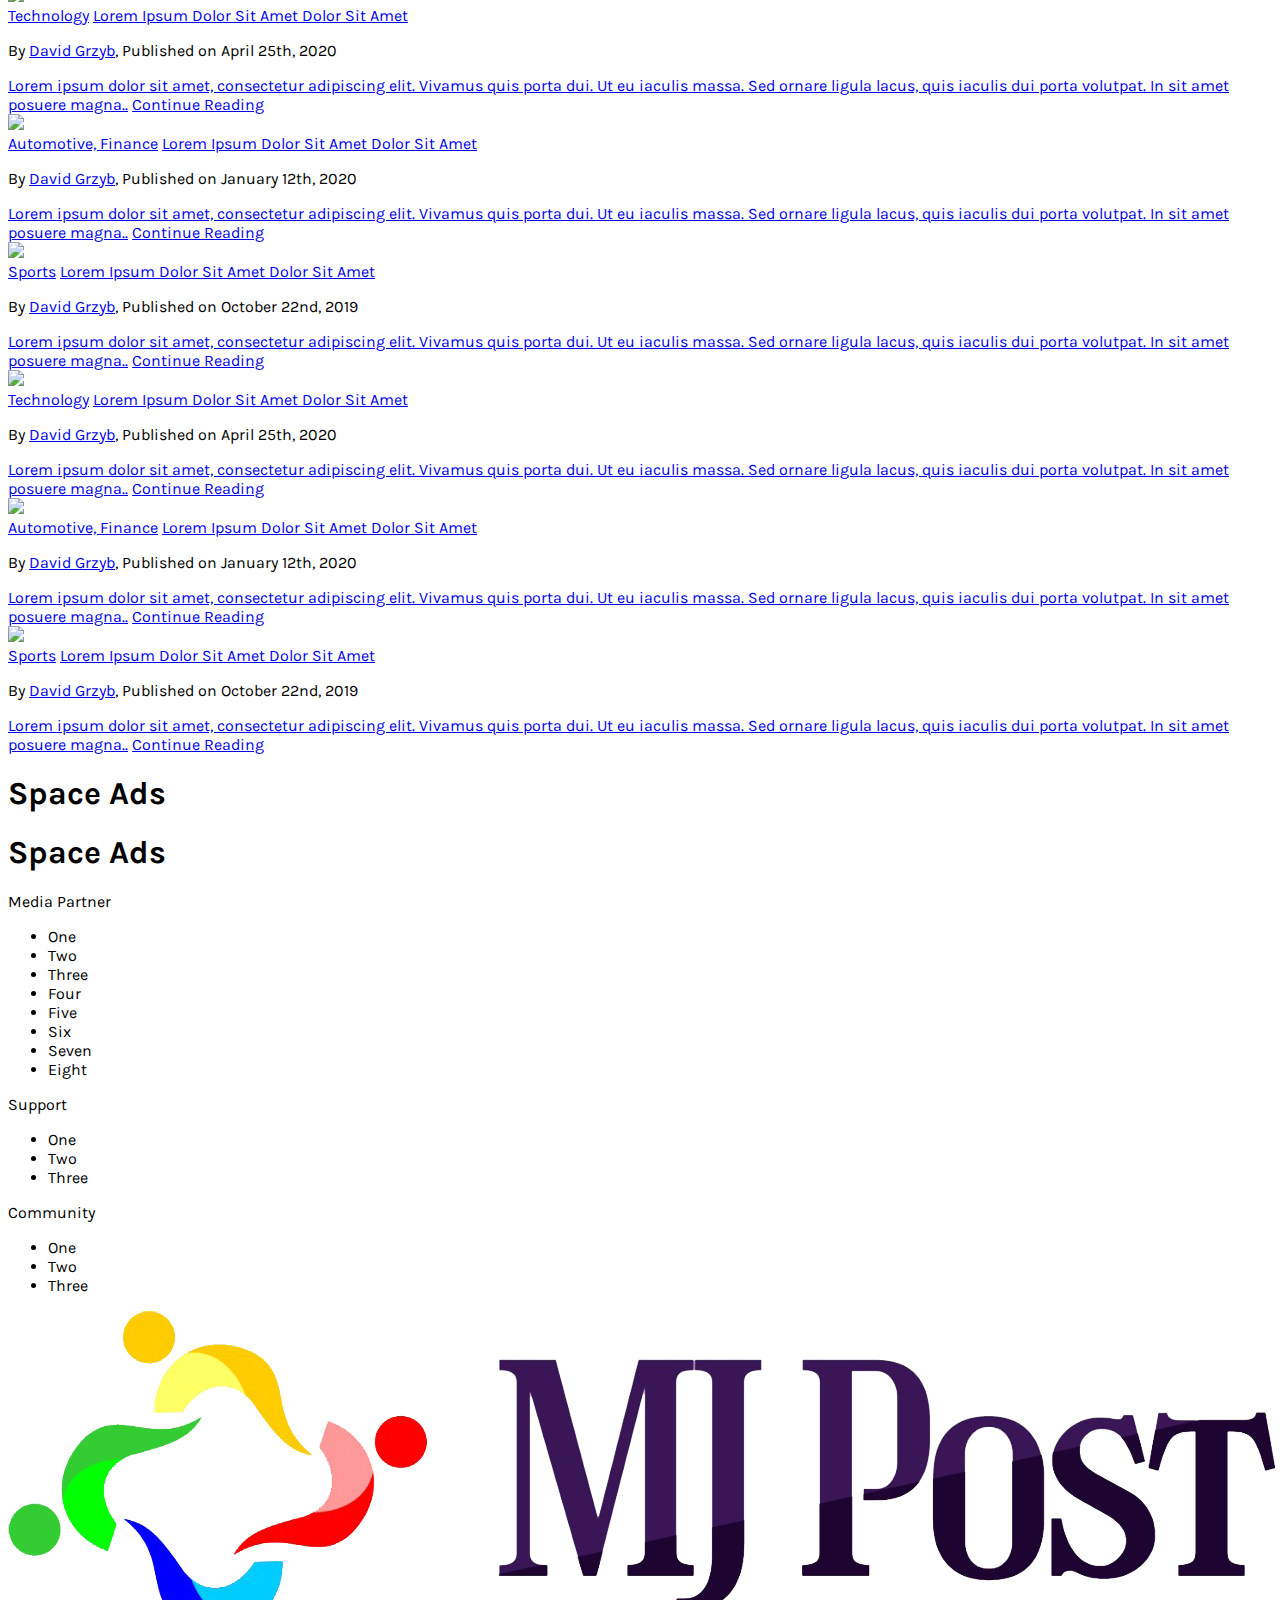
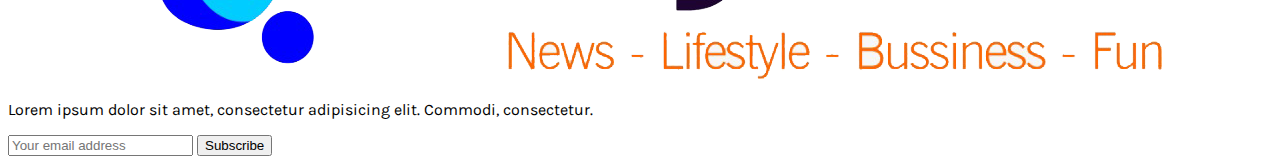
==== commit 94be0661: "revisi 2" ====
--- a/index.html
+++ b/index.html
@@ -40,24 +40,31 @@
 <body class="bg-white font-family-karla">
     <!-- Top Bar Nav -->
     <nav class="w-full py-4 bg-white shadow">
-        <div class="w-full container mx-auto flex flex-wrap flex-col sm:flex-row items-center justify-between">
-            <img src="./assets/images/logofix.png" alt="logo" class="w-32" />
-            <nav>
-                <ul class="flex items-center justify-between font-bold text-sm text-black uppercase no-underline">
+        <div class="w-full container pl-6 flex flex-wrap flex-col sm:flex-row md:flex-row items-center justify-between">
+            <img src="./assets/images/logofix.png" alt="logo" class="w-64 mb-4 pt-2" />
+            <nav class="">
+                <ul class=" flex items-center justify-between font-bold text-sm text-black uppercase no-underline">
                     <li>
-                        <a class="hover:text-gray-700 hover:underline py-4 px-4 rounded-md" href="#">Hotnews</a>
+                        <a class="hover:text-gray-400 py-4 px-4 rounded-md" style="transition: all 0.2s ease 0s;"
+                            href="#">Hotnews</a>
                     </li>
                     <li>
-                        <a class="hover:text-gray-700 hover:underline py-4 px-4 rounded-md" href="#">Business</a>
+                        <a class="hover:text-gray-400  py-4 px-4 rounded-md" style="transition: all 0.2s ease 0s;"
+                            href="#">Business</a>
                     </li>
                     <li>
-                        <a class="hover:text-gray-700 hover:underline py-4 px-4 rounded-md" href="#">Lifestyle</a>
+                        <a class="hover:text-gray-400 py-4 px-4 rounded-md" style="transition: all 0.2s ease 0s;"
+                            href="#">Lifestyle</a>
+                    </li>
+                    <li>
+                        <a class="hover:text-gray-400 py-4 px-4 rounded-md" style="transition: all 0.2s ease 0s;"
+                            href="#">Entertaiment</a>
                     </li>
                 </ul>
             </nav>
 
-            <div class="flex items-center text-lg no-underline text-black pr-6">
-                <a class="" href="#">
+            <div class="flex invisible lg:visible items-center text-lg no-underline text-black">
+                <a class="pl-6" href="#">
                     <i class="fab fa-facebook hover:text-gray-200"></i>
                 </a>
                 <a class="pl-6" href="#">
@@ -70,34 +77,20 @@
         </div>
     </nav>
 
-    <!-- <div class="topnav items-center justify-between" id="myTopnav">
-      <img
-        src="./assets/images/mj postonly.png"
-        alt="logo"
-        class="w-32 bg-white"
-      />
-      <a href="#home" class="active">Home</a>
-      <a href="#news">News</a>
-      <a href="#contact">Contact</a>
-      <a href="#about">About</a>
-      <a href="javascript:void(0);" class="icon" onclick="myFunction()">
-        <i class="fa fa-bars"></i>
-      </a>
-    </div> -->
-
     <!-- Text Header -->
-    <header class="w-full h-full">
-        <div class="flex flex-col items-center py-10">
-            <div class="owl-carousel owl-theme">
-                <div class="item text-center py-48 h-full xs:h-16 md:h-32 lg:h-64" style="
+    <header class="w-full">
+        <div class="flex flex-col items-center">
+            <!-- <div class="owl-carousel owl-theme w-full">
+                <div id="car" class="item text-center py-48 " style="
               background: url(https://source.unsplash.com/DDsD431IFX4);
-              height: 50%;
+              width: 100%;
+              height: 100vh;
               background-position: center;
               background-size: cover;
               filter: brightness(75%);
               filter: contrast(65%);
             ">
-                    <div class="text-white text-2xl" style="text-align: center;">
+                    <div class="text-white" style="text-align: center;" id="text-banner">
                         <p class="tracking-wider max-w-lg mx-auto px-auto"
                             style="font-family: 'Anton'; font-size: 45px;">
                             What make Indonesia so special? This travel writer went to find
@@ -173,42 +166,55 @@
                         </button>
                     </div>
                 </div>
+            </div> -->
+            <div class="owl-carousel owl-theme mx-0">
+                <div class="slide slide-1">
+                    <div class="slide-content">
+                        <h1>What makes Indonesia so special? This Travel writer went to find out</h1>
+
+                        <button
+                            class="mt-10 text-lg bg-transparent hover:bg-white text-white font-semibold hover:text-black py-2 px-12 border border-white hover:border-transparent rounded"
+                            style="transition: all 0.2s ease 0s;" onclick="location.href='./post.html'">Read
+                            More</button>
+                    </div>
+                </div>
+                <div class="slide slide-2">
+                    <div class="slide-content">
+                        <h1>Your True Tech Navigator</h1>
+
+                        <button
+                            class="mt-10 text-lg bg-transparent hover:bg-white text-white font-semibold hover:text-black py-2 px-12 border border-white hover:border-transparent rounded"
+                            style="transition: all 0.2s ease 0s;" onclick="location.href='./post.html'">Read
+                            More</button>
+                    </div>
+                </div>
+                <div class="slide slide-3">
+                    <div class="slide-content">
+                        <h1>Your True Source of Learning Web Dev</h1>
+
+                        <button
+                            class="mt-10 text-lg bg-transparent hover:bg-white text-white font-semibold hover:text-black py-2 px-12 border border-white hover:border-transparent rounded"
+                            style="transition: all 0.2s ease 0s;" onclick="location.href='./post.html'">Read
+                            More</button>
+                    </div>
+                </div>
             </div>
         </div>
     </header>
 
-    <!-- Topic Nav -->
-    <!-- <nav id="topic" class="w-full py-4 border-t border-b bg-gray-100" x-data="{ open: false }">
-        <div class="block sm:hidden">
-            <a href="#topic"
-                class="block md:hidden text-base font-bold uppercase text-center flex justify-center items-center"
-                @click="open = !open">
-                Topics
-                <i :class="open ? 'fa-chevron-down': 'fa-chevron-up'" class="fas ml-2"></i>
-            </a>
-        </div>
-        <div :class="open ? 'block': 'hidden'" class="w-full flex-grow sm:flex sm:items-center sm:w-auto">
-            <div
-                class="w-full container mx-auto flex flex-col sm:flex-row items-center justify-center text-sm font-bold uppercase mt-0 px-6 py-2">
-                <a href="#" class="hover:bg-gray-400 rounded py-2 px-4 mx-2">Nature <i</a> <a href="#"
-                        class="hover:bg-gray-400 rounded py-2 px-4 mx-2">Business</a>
-                <a href="#" class="hover:bg-gray-400 rounded py-2 px-4 mx-2">Lifestyle</a>
-            </div>
-        </div>
-    </nav> -->
     <!-- ADS 2 -->
-    <div class="w-full container px-3 mx-auto  bg-gray-400 my-6 h-40 text-center align-items-center">
+    <div class="w-full container px-3 mx-auto  bg-gray-400 mt-6 h-40 text-center align-items-center">
         <div>
             <h1 class="p-16">Space Ads</h1>
         </div>
     </div>
     <div class="container mx-auto w-full flex flex-row space-x-10">
-        <div class="w-full container px-3 mx-auto max-w-2xl bg-gray-400 my-16 h-40 text-center align-items-center">
+        <div class="w-full container px-3 mx-auto max-w-2xl bg-gray-400 my-2 h-40 text-center align-items-center">
             <div>
                 <h1 class="p-16">Space Ads</h1>
             </div>
         </div>
-        <div class="w-full container px-3 mx-auto max-w-2xl bg-gray-400 my-16 h-40 text-center align-items-center">
+        <div class="w-full container px-3 mx-auto max-w-2xl bg-gray-400 my-2 h-40 text-center align-items-center">
             <div>
                 <h1 class="p-16">Space Ads</h1>
             </div>
@@ -286,24 +292,7 @@
                 </div>
             </article>
 
-            <!-- Pagination -->
-            <!-- <div class="flex items-center py-8">
-          <a
-            href="#"
-            class="h-10 w-10 bg-blue-800 hover:bg-blue-600 font-semibold text-white text-sm flex items-center justify-center"
-            >1</a
-          >
-          <a
-            href="#"
-            class="h-10 w-10 font-semibold text-gray-800 hover:bg-blue-600 hover:text-white text-sm flex items-center justify-center"
-            >2</a
-          >
-          <a
-            href="#"
-            class="h-10 w-10 font-semibold text-gray-800 hover:text-gray-900 text-sm flex items-center justify-center ml-3"
-            >Next <i class="fas fa-arrow-right ml-2"></i
-          ></a>
-        </div> -->
+
         </section>
 
         <section class="w-full md:w-1/2 flex flex-col items-center px-3">
@@ -457,68 +446,51 @@
         </div>
     </div>
     <footer class="w-full border-t bg-gray-200 pb-12">
-        <!-- <div class="w-full container mx-auto flex flex-col items-center">
-            <div class="flex flex-col md:flex-row text-center md:text-left md:justify-between py-6">
-                <a href="#" class="uppercase px-3">About Us</a>
-                <a href="#" class="uppercase px-3">Hot News</a>
-                <a href="#" class="uppercase px-3">Contact Us</a>
-                <a href="#" class="uppercase px-3">Subscribe</a>
-            </div>
-            <div class="max-w-lg">
-                <img src="./assets/images/Landscape logo.png" alt="logo" class="h-full w-full" />
-            </div>
-            <div class="uppercase pb-6">&copy; mjpost</div>
-        </div> -->
 
         <!-- component -->
-        <div class="container p-8">
-            <div class="sm:flex mb-4">
-                <div class="sm:w-1/4 h-auto">
-                    <div class="text-orange mb-2">Media Partner</div>
+        <div class="container py-8 pl-10 pr-0 mr-0">
+            <div class="sm:flex flex-wrap mb-4">
+                <div class="sm:w-1/6  h-auto pl-10">
+                    <div class="text-orange mb-2 font-black text-xl"> Media Partner</div>
                     <ul class="list-reset leading-normal">
-                        <li class="hover:text-orange text-grey-darker">One</li>
-                        <li class="hover:text-orange text-grey-darker">Two</li>
-                        <li class="hover:text-orange text-grey-darker">Three</li>
-                        <li class="hover:text-orange text-grey-darker">Four</li>
-                        <li class="hover:text-orange text-grey-darker">Five</li>
-                        <li class="hover:text-orange text-grey-darker">Six</li>
-                        <li class="hover:text-orange text-grey-darker">Seven</li>
-                        <li class="hover:text-orange text-grey-darker">Eight</li>
+                        <li class="hover:text-orange text-grey-darker text-lg">One</li>
+                        <li class="hover:text-orange text-grey-darker text-lg">Two</li>
+                        <li class="hover:text-orange text-grey-darker text-lg">Three</li>
+                        <li class="hover:text-orange text-grey-darker text-lg">Four</li>
+                        <li class="hover:text-orange text-grey-darker text-lg">Five</li>
+                        <li class="hover:text-orange text-grey-darker text-lg">Six</li>
+                        <li class="hover:text-orange text-grey-darker text-lg">Seven</li>
+                        <li class="hover:text-orange text-grey-darker text-lg">Eight</li>
                     </ul>
                 </div>
-                <div class="sm:w-1/4 h-auto sm:mt-0 mt-8">
-                    <div class="text-blue mb-2">Support</div>
+                <div class="sm:w-1/6 h-auto sm:mt-0 mt-8 pl-10">
+                    <div class="text-blue mb-2 font-black text-xl">Support</div>
                     <ul class="list-reset leading-normal">
-                        <li class="hover:text-blue text-grey-darker">One</li>
-                        <li class="hover:text-blue text-grey-darker">Two</li>
-                        <li class="hover:text-blue text-grey-darker">Three</li>
+                        <li class="hover:text-blue text-grey-darker text-lg">One</li>
+                        <li class="hover:text-blue text-grey-darker text-lg">Two</li>
+                        <li class="hover:text-blue text-grey-darker text-lg">Three</li>
                     </ul>
-
-
-
-                </div>
-                <div class="sm:w-1/4 h-auto sm:mt-0 mt-8">
-                    <div class="text-green-dark mb-2">Community</div>
+                </div>
+                <div class="sm:w-1/6 h-auto sm:mt-0 mt-8 pl-10">
+                    <div class="text-green-dark mb-2 font-black text-xl">Community</div>
                     <ul class="list-reset leading-normal">
-                        <li class="hover:text-green-dark text-grey-darker">One</li>
-                        <li class="hover:text-green-dark text-grey-darker">Two</li>
-                        <li class="hover:text-green-dark text-grey-darker">Three</li>
+                        <li class="hover:text-green-dark text-grey-darker text-lg">One</li>
+                        <li class="hover:text-green-dark text-grey-darker text-lg">Two</li>
+                        <li class="hover:text-green-dark text-grey-darker text-lg">Three</li>
                     </ul>
-
-
-
-                </div>
-                <div class="sm:w-1/2 sm:mt-0 mt-8 h-auto">
+                </div>
+                <div class="sm:w-1/2 sm:mt-0 sm:pl-10 mt-8 h-auto">
                     <div class="text-red-light mb-2">
                         <img src="./assets/images/logofix.png" alt="logo" class="w-64 mx-auto" />
                     </div>
-                    <p class="text-grey-darker leading-normal">Lorem ipsum dolor sit amet, consectetur adipisicing elit.
+                    <p class="text-grey-darker leading-normal text-center">Lorem ipsum dolor sit amet, consectetur
+                        adipisicing elit.
                         Commodi, consectetur. </p>
                     <div class="mt-4 flex flex-col">
                         <input type="text" class="p-2 border border-grey-light round text-grey-dark text-sm h-auto"
                             placeholder="Your email address">
                         <button
-                            class="w-1/3 mt-6 bg-blue-300 text-black text-center rounded-sm h-auto text-xl p-3 text-left">Subscribe</button>
+                            class="w-1/3 mx-auto mt-6 bg-blue-300 text-black text-center rounded-sm h-auto text-lg sm:text-sm p-3 text-center">Subscribe</button>
                     </div>
                 </div>
 
@@ -526,41 +498,34 @@
         </div>
     </footer>
 
-    <script src="./assets/script/jquery-2.1.0.min.js"></script>
+    <!-- <script src="./assets/script/jquery-2.1.0.min.js"></script> -->
+    <script src="https://cdnjs.cloudflare.com/ajax/libs/jquery/3.5.1/jquery.min.js"></script>
     <script src="./assets/script/owl.carousel.min.js"></script>
 
     <!-- my main js -->
     <script src="assets/script/main.js"></script>
 
     <script>
-        function getCarouselData() {
-            return {
-                currentIndex: 0,
-                images: [
-                    "https://source.unsplash.com/collection/1346951/800x800?sig=1",
-                    "https://source.unsplash.com/collection/1346951/800x800?sig=2",
-                    "https://source.unsplash.com/collection/1346951/800x800?sig=3",
-                    "https://source.unsplash.com/collection/1346951/800x800?sig=4",
-                    "https://source.unsplash.com/collection/1346951/800x800?sig=5",
-                    "https://source.unsplash.com/collection/1346951/800x800?sig=6",
-                    "https://source.unsplash.com/collection/1346951/800x800?sig=7",
-                    "https://source.unsplash.com/collection/1346951/800x800?sig=8",
-                    "https://source.unsplash.com/collection/1346951/800x800?sig=9",
-                ],
-                increment() {
-                    this.currentIndex =
-                        this.currentIndex === this.images.length - 6 ?
-                        0 :
-                        this.currentIndex + 1;
-                },
-                decrement() {
-                    this.currentIndex =
-                        this.currentIndex === this.images.length - 6 ?
-                        0 :
-                        this.currentIndex - 1;
-                },
-            };
-        }
+        $(document).ready(function () {
+            $(".owl-carousel").owlCarousel({
+                items: 1,
+                loop: true,
+                nav: true,
+                dots: false,
+                autoplay: true,
+                autoplaySpeed: 1000,
+                smartSpeed: 1500,
+                autoplayHoverPause: true,
+                // responsiveClass: true,
+                // responsive: {
+
+                //     600: {
+                //         items: 1,
+                //         dots: false
+                //     }
+                // }
+            });
+        });
     </script>
 </body>
 
--- a/assets/css/main.css
+++ b/assets/css/main.css
@@ -54,4 +54,130 @@
         display: block;
         text-align: left;
     }
+}
+
+/* CAROUSEL */
+
+
+.owl-carousel {
+    width: 100%;
+    height: 100vh;
+}
+
+.slide {
+    width: 100%;
+    height: 100vh;
+    position: relative;
+    background-size: cover;
+    background-repeat: no-repeat;
+    background-position: center center;
+}
+
+@media screen and (max-width: 600px) {
+    .slide {
+        height: 50vh;
+    }
+
+    header {
+        height: 60vh;
+    }
+}
+
+.slide::before {
+    content: "";
+    position: absolute;
+    top: 0;
+    left: 0;
+    width: 100%;
+    height: 100vh;
+    background-color: rgba(0, 0, 0, 0.5);
+}
+
+.slide-1 {
+    background-image: url(../images/bg-1.jpg);
+}
+
+.slide-2 {
+    background-image: url(../images/bg-2.jpg);
+}
+
+.slide-3 {
+    background-image: url(../images/bg-3.jpg);
+}
+
+.slide-content {
+    text-align: center;
+    position: absolute;
+    top: 50%;
+    transform: translateY(-50%);
+    color: #fff;
+    padding: 0 20%;
+}
+
+.slide-content h1 {
+    font-family: "Anton", serif;
+    font-size: 45px;
+    text-transform: uppercase;
+}
+
+@media screen and (max-width: 600px) {
+    .slide-content h1 {
+        font-size: 25px;
+    }
+}
+
+.slide-content p {
+    font-family: "Lato", serif;
+    font-size: 18px;
+    margin-bottom: 20px;
+}
+
+.slide-content button {
+    font-family: "Roboto", serif;
+    font-size: 20px;
+    text-transform: uppercase;
+    font-weight: lighter;
+    padding: 10px 25px;
+
+}
+
+.owl-dots {
+    width: 100%;
+    text-align: center;
+    position: absolute;
+    bottom: 1%;
+}
+
+.owl-dots span {
+    width: 20px !important;
+    height: 20px !important;
+}
+
+.owl-dots button {
+    border: none !important;
+    outline: none !important;
+}
+
+.owl-nav button {
+    border: none !important;
+    outline: none !important;
+}
+
+.owl-prev,
+.owl-next {
+    position: absolute;
+    top: 50%;
+    transform: translateY(-50%);
+    color: #fff !important;
+    font-size: 65px !important;
+    font-weight: bolder !important;
+    background: none !important;
+}
+
+.owl-prev {
+    left: 1%;
+}
+
+.owl-next {
+    right: 1%;
 }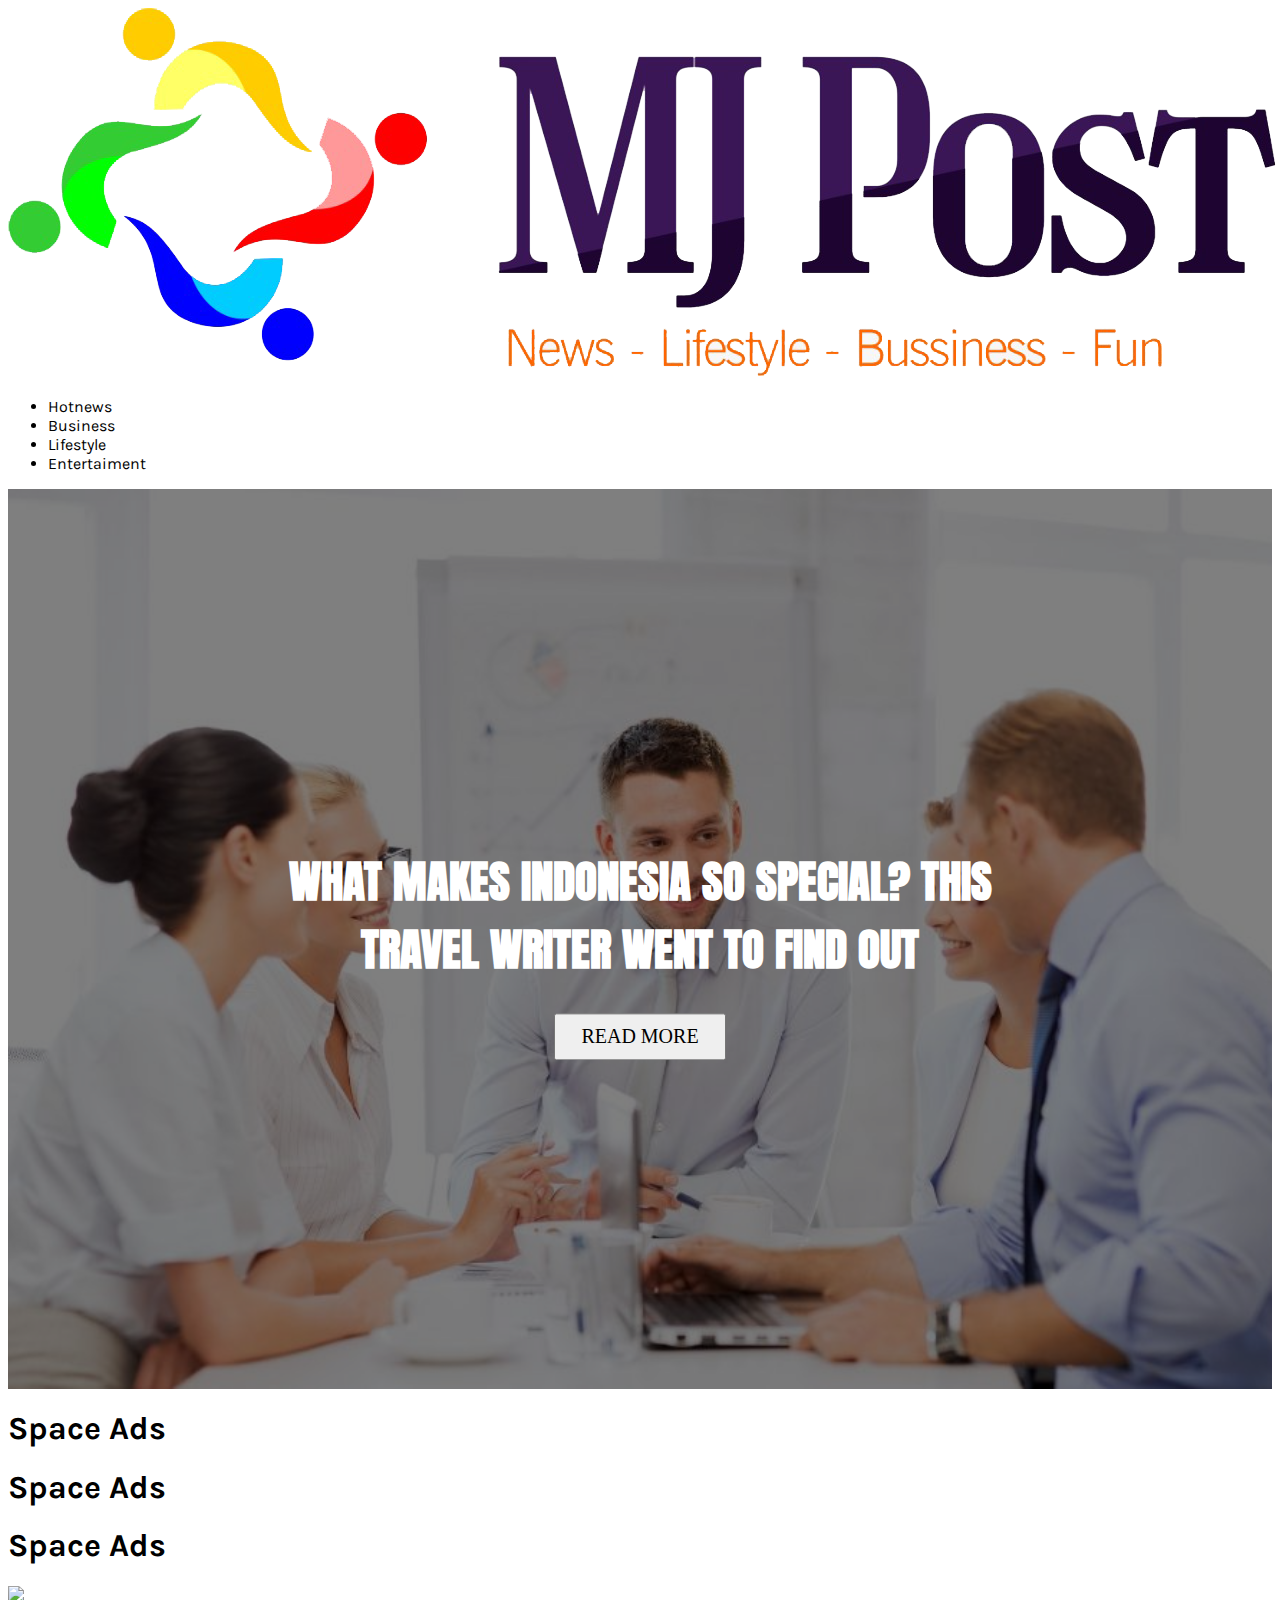
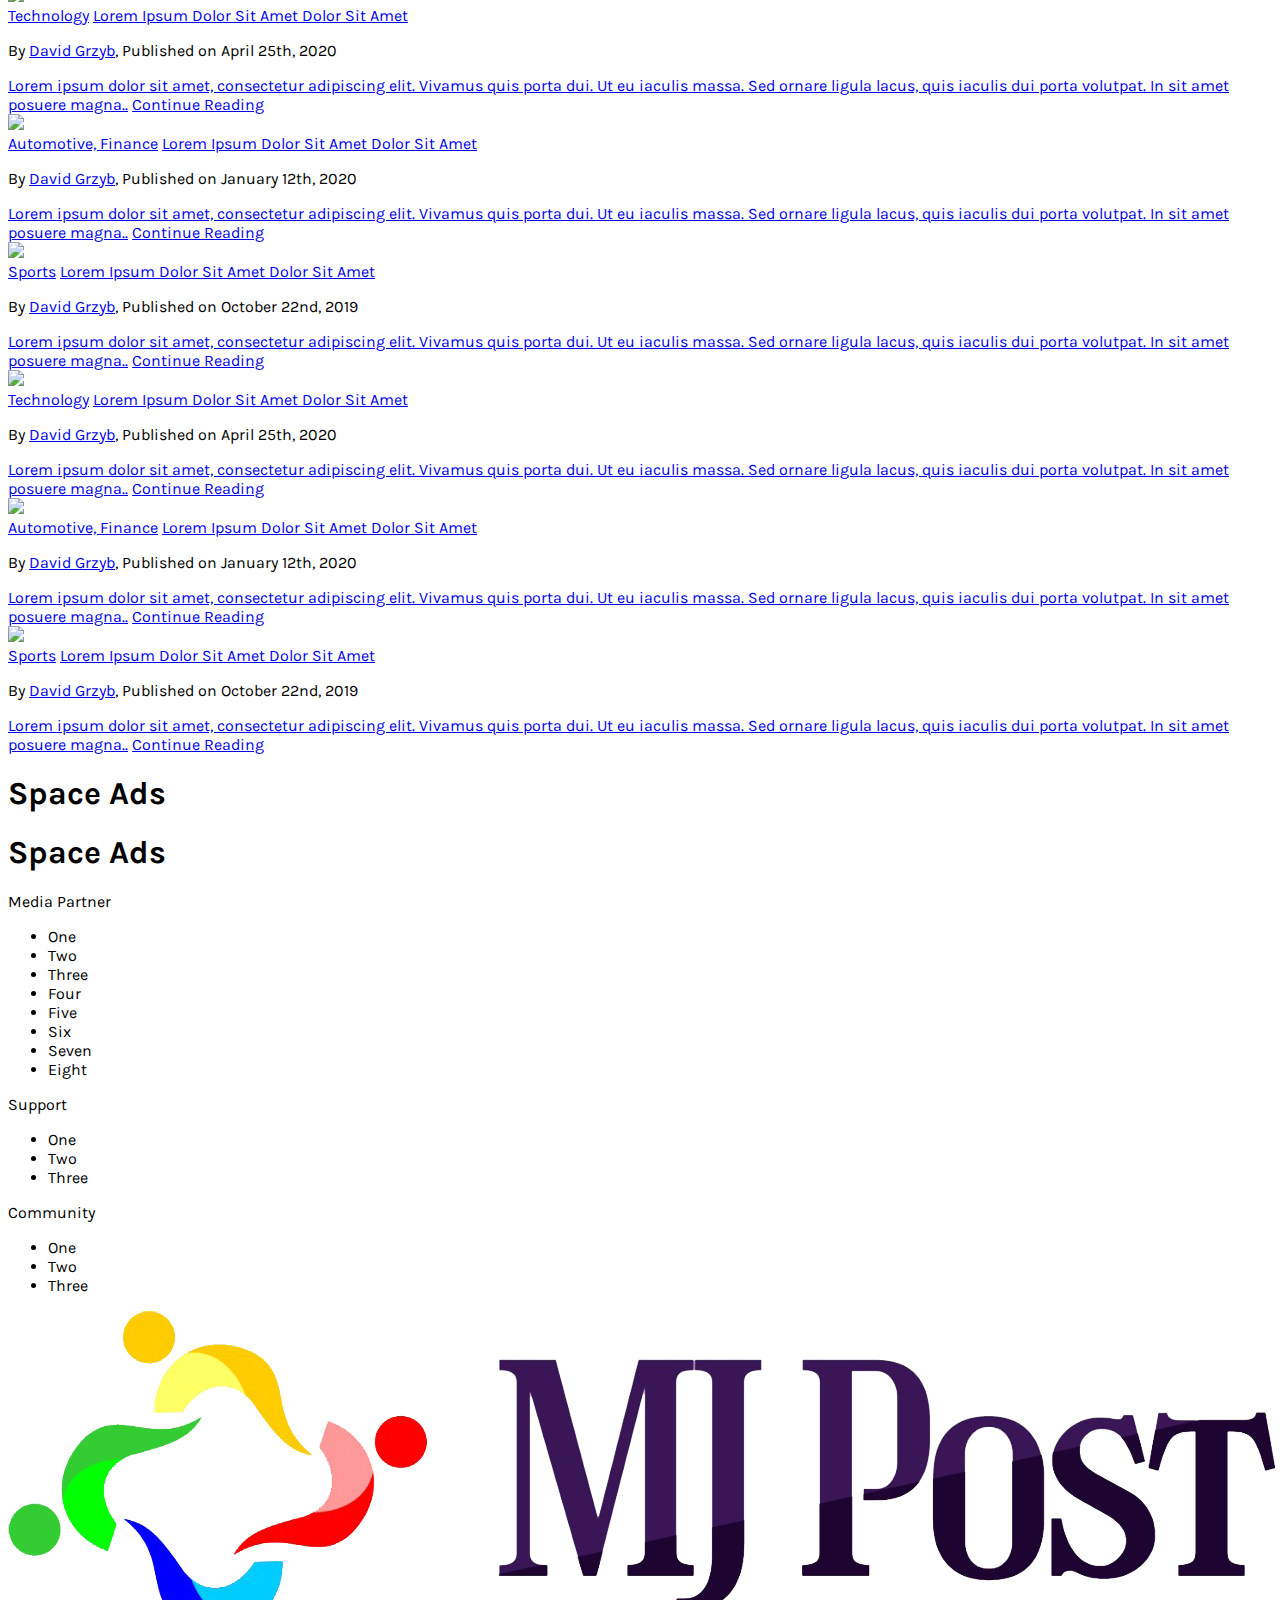
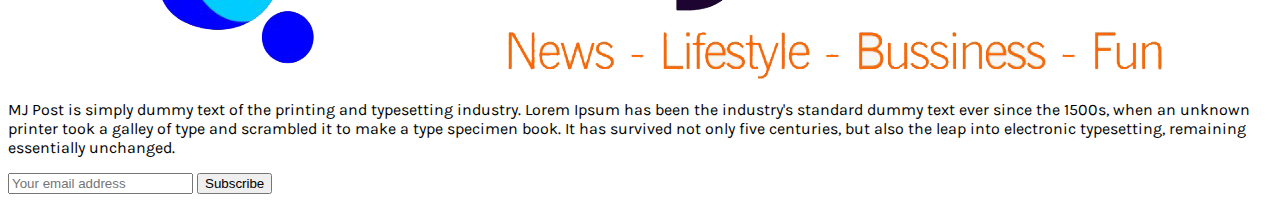
==== commit 8e652177: "26 juli second commit" ====
--- a/index.html
+++ b/index.html
@@ -41,24 +41,24 @@
     <!-- Top Bar Nav -->
     <nav class="w-full py-4 bg-white shadow">
         <div class="w-full container pl-6 flex flex-wrap flex-col sm:flex-row md:flex-row items-center justify-between">
-            <img src="./assets/images/logofix.png" alt="logo" class="w-64 mb-4 pt-2" />
+            <img src="./assets/images/logofix.png" alt="logo" class="w-56 mb-4 pt-2" />
             <nav class="">
-                <ul class=" flex items-center justify-between font-bold text-sm text-black uppercase no-underline">
-                    <li>
+                <ul class=" flex items-center justify-between font-bold text-xs md:text-sm text-black uppercase no-underline">
+                    <li>    
                         <a class="hover:text-gray-400 py-4 px-4 rounded-md" style="transition: all 0.2s ease 0s;"
-                            href="#">Hotnews</a>
+                        onclick="location.href='./post.html'">Hotnews</a>
                     </li>
                     <li>
                         <a class="hover:text-gray-400  py-4 px-4 rounded-md" style="transition: all 0.2s ease 0s;"
-                            href="#">Business</a>
+                        onclick="location.href='./post.html'">Business</a>
                     </li>
                     <li>
                         <a class="hover:text-gray-400 py-4 px-4 rounded-md" style="transition: all 0.2s ease 0s;"
-                            href="#">Lifestyle</a>
+                        onclick="location.href='./post.html'">Lifestyle</a>
                     </li>
                     <li>
                         <a class="hover:text-gray-400 py-4 px-4 rounded-md" style="transition: all 0.2s ease 0s;"
-                            href="#">Entertaiment</a>
+                        onclick="location.href='./post.html'">Entertaiment</a>
                     </li>
                 </ul>
             </nav>
@@ -80,93 +80,6 @@
     <!-- Text Header -->
     <header class="w-full">
         <div class="flex flex-col items-center">
-            <!-- <div class="owl-carousel owl-theme w-full">
-                <div id="car" class="item text-center py-48 " style="
-              background: url(https://source.unsplash.com/DDsD431IFX4);
-              width: 100%;
-              height: 100vh;
-              background-position: center;
-              background-size: cover;
-              filter: brightness(75%);
-              filter: contrast(65%);
-            ">
-                    <div class="text-white" style="text-align: center;" id="text-banner">
-                        <p class="tracking-wider max-w-lg mx-auto px-auto"
-                            style="font-family: 'Anton'; font-size: 45px;">
-                            What make Indonesia so special? This travel writer went to find
-                            out
-                        </p>
-                        <button
-                            class="mt-10 text-lg bg-transparent hover:bg-white text-black font-semibold hover:text-black py-2 px-12 border border-black hover:border-transparent rounded"
-                            style="transition: all 0.2s ease 0s;" onclick="location.href='./post.html'">
-                            Read more
-                        </button>
-                    </div>
-                </div>
-                <div class="item text-center py-48" style="
-              background: url(https://source.unsplash.com/DDsD431IFX4);
-              height: 50%;
-              background-position: center;
-              background-size: cover;
-              filter: brightness(75%);
-              filter: contrast(65%);
-            ">
-                    <div class="text-white text-2xl" style="text-align: center;">
-                        <p class="tracking-wider max-w-lg mx-auto px-auto"
-                            style="font-family: 'Anton'; font-size: 45px;">
-                            What make Indonesia so special? This travel writer went to find
-                            out
-                        </p>
-                        <button
-                            class="mt-10 text-lg bg-transparent hover:bg-white text-black font-semibold hover:text-black py-2 px-12 border border-black hover:border-transparent rounded"
-                            style="transition: all 0.2s ease 0s;" onclick="location.href='./post.html'">
-                            Read more
-                        </button>
-                    </div>
-                </div>
-                <div class="item text-center py-48" style="
-              background: url(https://source.unsplash.com/DDsD431IFX4);
-              height: 50%;
-              background-position: center;
-              background-size: cover;
-              filter: brightness(75%);
-              filter: contrast(65%);
-            ">
-                    <div class="text-white text-2xl" style="text-align: center;">
-                        <p class="tracking-wider max-w-lg mx-auto px-auto"
-                            style="font-family: 'Anton'; font-size: 45px;">
-                            What make Indonesia so special? This travel writer went to find
-                            out
-                        </p>
-                        <button
-                            class="mt-10 text-lg bg-transparent hover:bg-white text-black font-semibold hover:text-black py-2 px-12 border border-black hover:border-transparent rounded"
-                            style="transition: all 0.2s ease 0s;" onclick="location.href='./post.html'">
-                            Read more
-                        </button>
-                    </div>
-                </div>
-                <div class="item text-center py-48" style="
-              background: url(https://source.unsplash.com/DDsD431IFX4);
-              height: 50%;
-              background-position: center;
-              background-size: cover;
-              filter: brightness(75%);
-              filter: contrast(65%);
-            ">
-                    <div class="text-white text-2xl" style="text-align: center;">
-                        <p class="tracking-wider max-w-lg mx-auto px-auto"
-                            style="font-family: 'Anton'; font-size: 45px;">
-                            What make Indonesia so special? This travel writer went to find
-                            out
-                        </p>
-                        <button
-                            class="mt-10 text-lg bg-transparent hover:bg-white text-black font-semibold hover:text-black py-2 px-12 border border-black hover:border-transparent rounded"
-                            style="transition: all 0.2s ease 0s;" onclick="location.href='./post.html'">
-                            Read more
-                        </button>
-                    </div>
-                </div>
-            </div> -->
             <div class="owl-carousel owl-theme mx-0">
                 <div class="slide slide-1">
                     <div class="slide-content">
@@ -208,7 +121,7 @@
             <h1 class="p-16">Space Ads</h1>
         </div>
     </div>
-    <div class="container mx-auto w-full flex flex-row space-x-10">
+    <div class="container mx-auto w-full flex flex-row space-x-2 md:space-x-10">
         <div class="w-full container px-3 mx-auto max-w-2xl bg-gray-400 my-2 h-40 text-center align-items-center">
             <div>
                 <h1 class="p-16">Space Ads</h1>
@@ -433,7 +346,7 @@
     </div>
 
     <!-- ADS 2-->
-    <div class="container mx-auto w-full flex flex-row space-x-10">
+    <!-- <div class="container mx-auto w-full flex flex-row space-x-10">
         <div class="w-full container px-3 mx-auto max-w-2xl bg-gray-400 my-16 h-40 text-center align-items-center">
             <div>
                 <h1 class="p-16">Space Ads</h1>
@@ -444,7 +357,20 @@
                 <h1 class="p-16">Space Ads</h1>
             </div>
         </div>
+    </div> -->
+    <div class="container mx-auto w-full flex flex-row space-x-2 md:space-x-10">
+        <div class="w-full container px-3 mx-auto max-w-2xl bg-gray-400 my-2 h-40 text-center align-items-center">
+            <div>
+                <h1 class="p-16">Space Ads</h1>
+            </div>
+        </div>
+        <div class="w-full container px-3 mx-auto max-w-2xl bg-gray-400 my-2 h-40 text-center align-items-center">
+            <div>
+                <h1 class="p-16">Space Ads</h1>
+            </div>
+        </div>
     </div>
+    
     <footer class="w-full border-t bg-gray-200 pb-12">
 
         <!-- component -->
@@ -483,9 +409,7 @@
                     <div class="text-red-light mb-2">
                         <img src="./assets/images/logofix.png" alt="logo" class="w-64 mx-auto" />
                     </div>
-                    <p class="text-grey-darker leading-normal text-center">Lorem ipsum dolor sit amet, consectetur
-                        adipisicing elit.
-                        Commodi, consectetur. </p>
+                    <p class="text-grey-darker leading-normal text-center">MJ Post is simply dummy text of the printing and typesetting industry. Lorem Ipsum has been the industry's standard dummy text ever since the 1500s, when an unknown printer took a galley of type and scrambled it to make a type specimen book. It has survived not only five centuries, but also the leap into electronic typesetting, remaining essentially unchanged. </p>
                     <div class="mt-4 flex flex-col">
                         <input type="text" class="p-2 border border-grey-light round text-grey-dark text-sm h-auto"
                             placeholder="Your email address">
@@ -505,28 +429,6 @@
     <!-- my main js -->
     <script src="assets/script/main.js"></script>
 
-    <script>
-        $(document).ready(function () {
-            $(".owl-carousel").owlCarousel({
-                items: 1,
-                loop: true,
-                nav: true,
-                dots: false,
-                autoplay: true,
-                autoplaySpeed: 1000,
-                smartSpeed: 1500,
-                autoplayHoverPause: true,
-                // responsiveClass: true,
-                // responsive: {
-
-                //     600: {
-                //         items: 1,
-                //         dots: false
-                //     }
-                // }
-            });
-        });
-    </script>
 </body>
 
 </html>